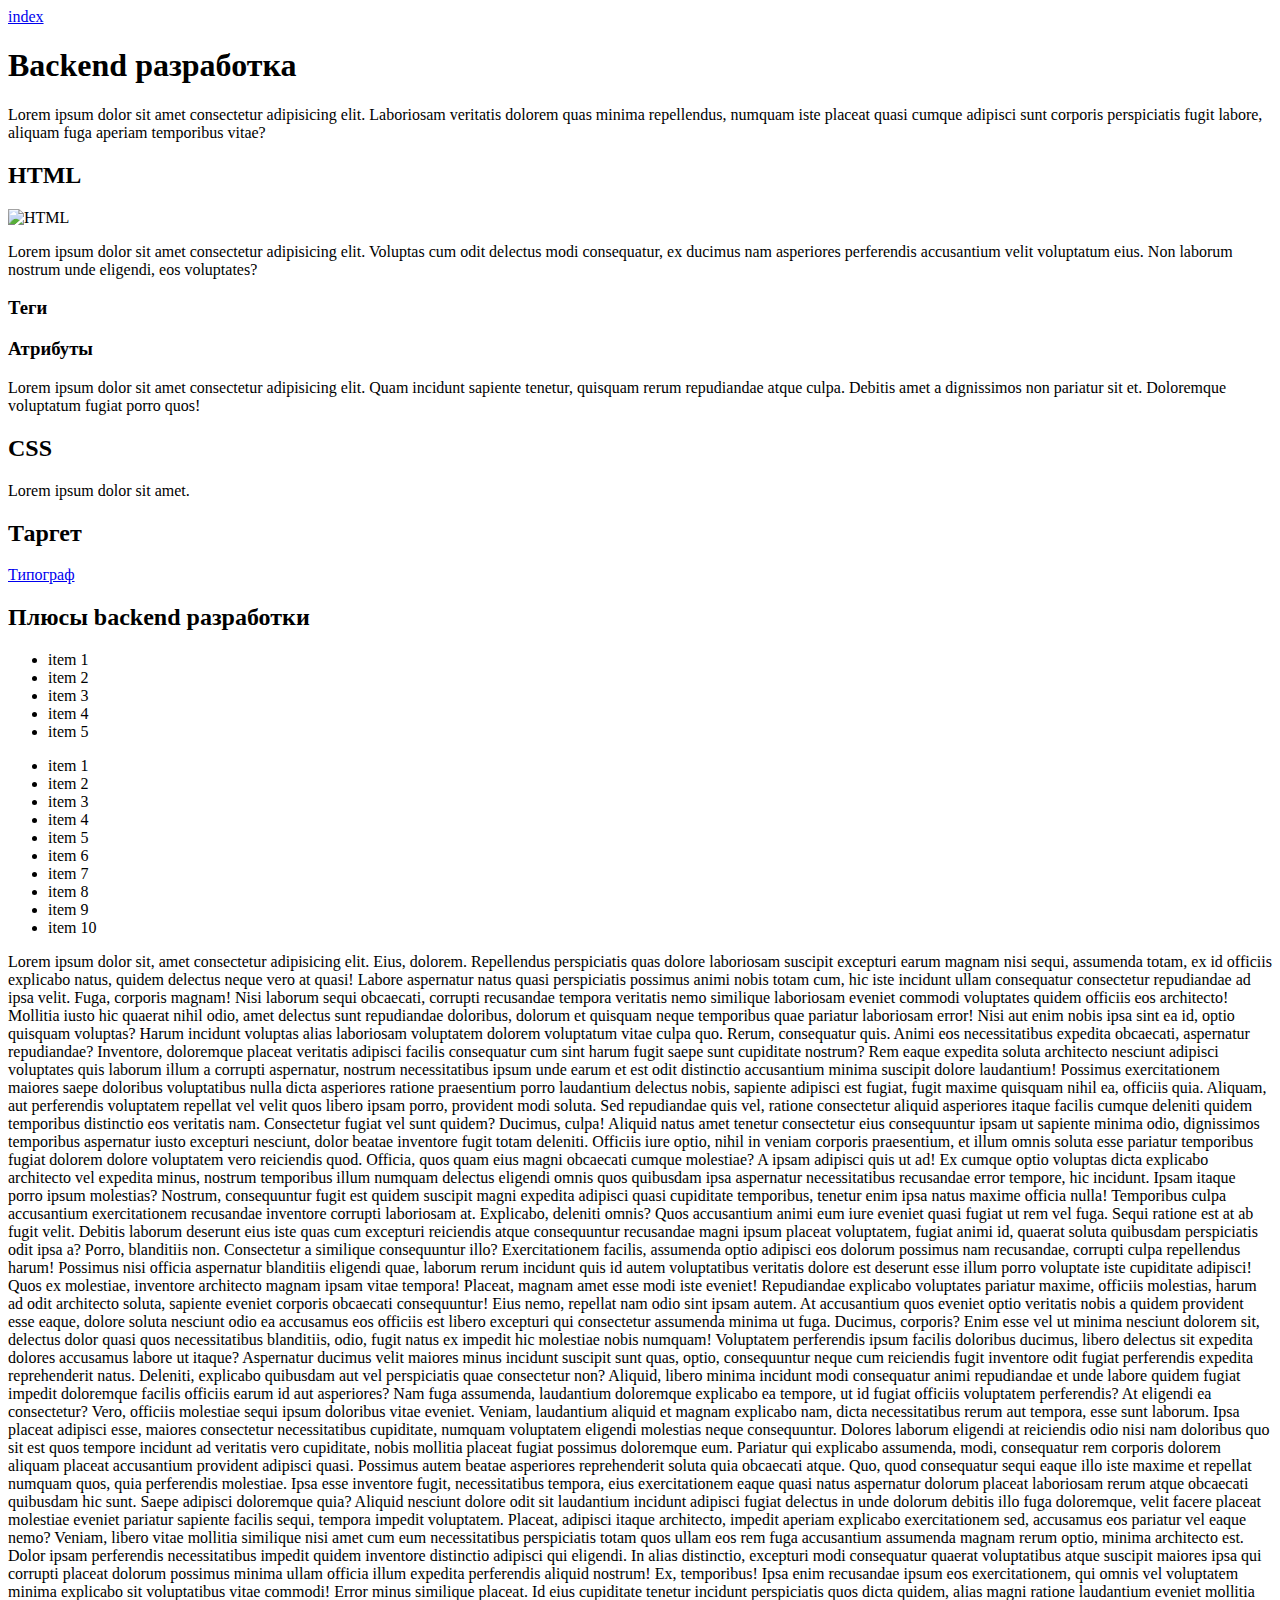
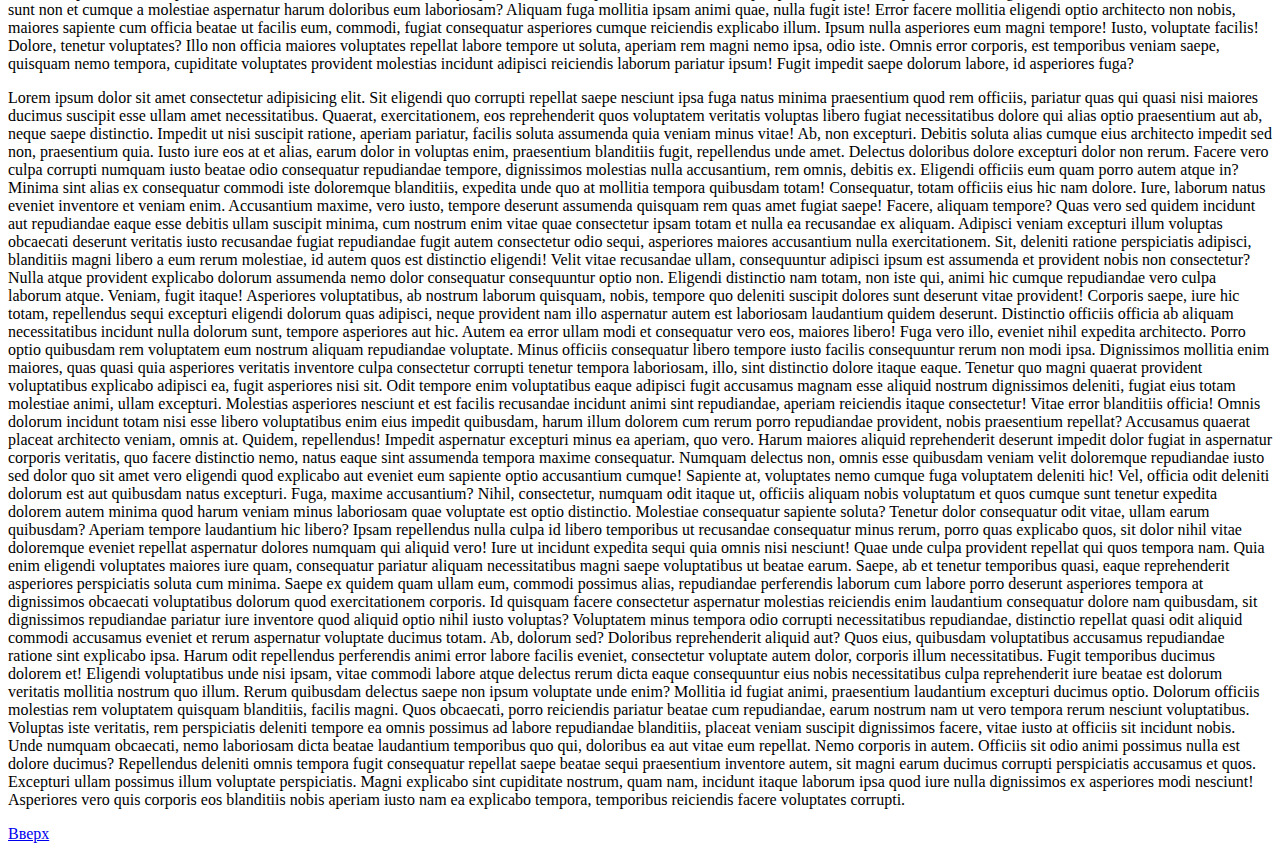
==== site/backend.html @ 07d50b17 "Images Link Commit" ====
<!DOCTYPE html>
<html lang="ru">

<head>
    <meta charset="UTF-8">
    <meta http-equiv="X-UA-Compatible" content="IE=edge">
    <meta name="viewport" content="width=device-width, initial-scale=1.0">
    <title>Backend</title>
</head>

<body>
    <a href="index.html">index</a>
    <h1 id="top"> Backend разработка</h1>
    <p>Lorem ipsum dolor sit amet consectetur adipisicing elit. Laboriosam veritatis dolorem quas minima repellendus,
        numquam iste placeat quasi cumque adipisci sunt corporis perspiciatis fugit labore, aliquam fuga aperiam
        temporibus vitae?</p>
    <h2>HTML</h2>
    <img src="https://www.youtube.com/watch?v=Q3yDgke4Z54&t=124s" alt="HTML">
    <p>Lorem ipsum dolor sit amet consectetur adipisicing elit. Voluptas cum odit delectus modi consequatur, ex ducimus
        nam asperiores perferendis accusantium velit voluptatum eius. Non laborum nostrum unde eligendi, eos voluptates?
    </p>
    <h3>Теги</h3>
    <h3>Атрибуты</h3>
    <p>Lorem ipsum dolor sit amet consectetur adipisicing elit. Quam incidunt sapiente tenetur, quisquam rerum
        repudiandae atque culpa. Debitis amet a dignissimos non pariatur sit et. Doloremque voluptatum fugiat porro
        quos!</p>
    <h2>CSS</h2>
    <p>Lorem ipsum dolor sit amet.</p>
    <h2>Таргет</h2>
    <a target="_blank" href="https://www.artlebedev.ru/">Типограф</a>
    <h2>Плюсы backend разработки</h2>


    <ul>

        <li>item 1</li>
        <li>item 2</li>
        <li>item 3</li>
        <li>item 4</li>
        <li>item 5</li>

    </ul>

    <ul>
        <li>item 1</li>
        <li>item 2</li>
        <li>item 3</li>
        <li>item 4</li>
        <li>item 5</li>
        <li>item 6</li>
        <li>item 7</li>
        <li>item 8</li>
        <li>item 9</li>
        <li>item 10</li>
    </ul>


    <p>Lorem ipsum dolor sit, amet consectetur adipisicing elit. Eius, dolorem. Repellendus perspiciatis quas dolore
        laboriosam suscipit excepturi earum magnam nisi sequi, assumenda totam, ex id officiis explicabo natus, quidem
        delectus neque vero at quasi! Labore aspernatur natus quasi perspiciatis possimus animi nobis totam cum, hic
        iste incidunt ullam consequatur consectetur repudiandae ad ipsa velit. Fuga, corporis magnam! Nisi laborum sequi
        obcaecati, corrupti recusandae tempora veritatis nemo similique laboriosam eveniet commodi voluptates quidem
        officiis eos architecto! Mollitia iusto hic quaerat nihil odio, amet delectus sunt repudiandae doloribus,
        dolorum et quisquam neque temporibus quae pariatur laboriosam error! Nisi aut enim nobis ipsa sint ea id, optio
        quisquam voluptas? Harum incidunt voluptas alias laboriosam voluptatem dolorem voluptatum vitae culpa quo.
        Rerum, consequatur quis. Animi eos necessitatibus expedita obcaecati, aspernatur repudiandae? Inventore,
        doloremque placeat veritatis adipisci facilis consequatur cum sint harum fugit saepe sunt cupiditate nostrum?
        Rem eaque expedita soluta architecto nesciunt adipisci voluptates quis laborum illum a corrupti aspernatur,
        nostrum necessitatibus ipsum unde earum et est odit distinctio accusantium minima suscipit dolore laudantium!
        Possimus exercitationem maiores saepe doloribus voluptatibus nulla dicta asperiores ratione praesentium porro
        laudantium delectus nobis, sapiente adipisci est fugiat, fugit maxime quisquam nihil ea, officiis quia. Aliquam,
        aut perferendis voluptatem repellat vel velit quos libero ipsam porro, provident modi soluta. Sed repudiandae
        quis vel, ratione consectetur aliquid asperiores itaque facilis cumque deleniti quidem temporibus distinctio eos
        veritatis nam. Consectetur fugiat vel sunt quidem? Ducimus, culpa! Aliquid natus amet tenetur consectetur eius
        consequuntur ipsam ut sapiente minima odio, dignissimos temporibus aspernatur iusto excepturi nesciunt, dolor
        beatae inventore fugit totam deleniti. Officiis iure optio, nihil in veniam corporis praesentium, et illum omnis
        soluta esse pariatur temporibus fugiat dolorem dolore voluptatem vero reiciendis quod. Officia, quos quam eius
        magni obcaecati cumque molestiae? A ipsam adipisci quis ut ad! Ex cumque optio voluptas dicta explicabo
        architecto vel expedita minus, nostrum temporibus illum numquam delectus eligendi omnis quos quibusdam ipsa
        aspernatur necessitatibus recusandae error tempore, hic incidunt. Ipsam itaque porro ipsum molestias? Nostrum,
        consequuntur fugit est quidem suscipit magni expedita adipisci quasi cupiditate temporibus, tenetur enim ipsa
        natus maxime officia nulla! Temporibus culpa accusantium exercitationem recusandae inventore corrupti laboriosam
        at. Explicabo, deleniti omnis? Quos accusantium animi eum iure eveniet quasi fugiat ut rem vel fuga. Sequi
        ratione est at ab fugit velit. Debitis laborum deserunt eius iste quas cum excepturi reiciendis atque
        consequuntur recusandae magni ipsum placeat voluptatem, fugiat animi id, quaerat soluta quibusdam perspiciatis
        odit ipsa a? Porro, blanditiis non. Consectetur a similique consequuntur illo? Exercitationem facilis, assumenda
        optio adipisci eos dolorum possimus nam recusandae, corrupti culpa repellendus harum! Possimus nisi officia
        aspernatur blanditiis eligendi quae, laborum rerum incidunt quis id autem voluptatibus veritatis dolore est
        deserunt esse illum porro voluptate iste cupiditate adipisci! Quos ex molestiae, inventore architecto magnam
        ipsam vitae tempora! Placeat, magnam amet esse modi iste eveniet! Repudiandae explicabo voluptates pariatur
        maxime, officiis molestias, harum ad odit architecto soluta, sapiente eveniet corporis obcaecati consequuntur!
        Eius nemo, repellat nam odio sint ipsam autem. At accusantium quos eveniet optio veritatis nobis a quidem
        provident esse eaque, dolore soluta nesciunt odio ea accusamus eos officiis est libero excepturi qui consectetur
        assumenda minima ut fuga. Ducimus, corporis? Enim esse vel ut minima nesciunt dolorem sit, delectus dolor quasi
        quos necessitatibus blanditiis, odio, fugit natus ex impedit hic molestiae nobis numquam! Voluptatem perferendis
        ipsum facilis doloribus ducimus, libero delectus sit expedita dolores accusamus labore ut itaque? Aspernatur
        ducimus velit maiores minus incidunt suscipit sunt quas, optio, consequuntur neque cum reiciendis fugit
        inventore odit fugiat perferendis expedita reprehenderit natus. Deleniti, explicabo quibusdam aut vel
        perspiciatis quae consectetur non? Aliquid, libero minima incidunt modi consequatur animi repudiandae et unde
        labore quidem fugiat impedit doloremque facilis officiis earum id aut asperiores? Nam fuga assumenda, laudantium
        doloremque explicabo ea tempore, ut id fugiat officiis voluptatem perferendis? At eligendi ea consectetur? Vero,
        officiis molestiae sequi ipsum doloribus vitae eveniet. Veniam, laudantium aliquid et magnam explicabo nam,
        dicta necessitatibus rerum aut tempora, esse sunt laborum. Ipsa placeat adipisci esse, maiores consectetur
        necessitatibus cupiditate, numquam voluptatem eligendi molestias neque consequuntur. Dolores laborum eligendi at
        reiciendis odio nisi nam doloribus quo sit est quos tempore incidunt ad veritatis vero cupiditate, nobis
        mollitia placeat fugiat possimus doloremque eum. Pariatur qui explicabo assumenda, modi, consequatur rem
        corporis dolorem aliquam placeat accusantium provident adipisci quasi. Possimus autem beatae asperiores
        reprehenderit soluta quia obcaecati atque. Quo, quod consequatur sequi eaque illo iste maxime et repellat
        numquam quos, quia perferendis molestiae. Ipsa esse inventore fugit, necessitatibus tempora, eius exercitationem
        eaque quasi natus aspernatur dolorum placeat laboriosam rerum atque obcaecati quibusdam hic sunt. Saepe adipisci
        doloremque quia? Aliquid nesciunt dolore odit sit laudantium incidunt adipisci fugiat delectus in unde dolorum
        debitis illo fuga doloremque, velit facere placeat molestiae eveniet pariatur sapiente facilis sequi, tempora
        impedit voluptatem. Placeat, adipisci itaque architecto, impedit aperiam explicabo exercitationem sed, accusamus
        eos pariatur vel eaque nemo? Veniam, libero vitae mollitia similique nisi amet cum eum necessitatibus
        perspiciatis totam quos ullam eos rem fuga accusantium assumenda magnam rerum optio, minima architecto est.
        Dolor ipsam perferendis necessitatibus impedit quidem inventore distinctio adipisci qui eligendi. In alias
        distinctio, excepturi modi consequatur quaerat voluptatibus atque suscipit maiores ipsa qui corrupti placeat
        dolorum possimus minima ullam officia illum expedita perferendis aliquid nostrum! Ex, temporibus! Ipsa enim
        recusandae ipsum eos exercitationem, qui omnis vel voluptatem minima explicabo sit voluptatibus vitae commodi!
        Error minus similique placeat. Id eius cupiditate tenetur incidunt perspiciatis quos dicta quidem, alias magni
        ratione laudantium eveniet mollitia sunt non et cumque a molestiae aspernatur harum doloribus eum laboriosam?
        Aliquam fuga mollitia ipsam animi quae, nulla fugit iste! Error facere mollitia eligendi optio architecto non
        nobis, maiores sapiente cum officia beatae ut facilis eum, commodi, fugiat consequatur asperiores cumque
        reiciendis explicabo illum. Ipsum nulla asperiores eum magni tempore! Iusto, voluptate facilis! Dolore, tenetur
        voluptates? Illo non officia maiores voluptates repellat labore tempore ut soluta, aperiam rem magni nemo ipsa,
        odio iste. Omnis error corporis, est temporibus veniam saepe, quisquam nemo tempora, cupiditate voluptates
        provident molestias incidunt adipisci reiciendis laborum pariatur ipsum! Fugit impedit saepe dolorum labore, id
        asperiores fuga?</p>

    <p>Lorem ipsum dolor sit amet consectetur adipisicing elit. Sit eligendi quo corrupti repellat saepe nesciunt ipsa
        fuga natus minima praesentium quod rem officiis, pariatur quas qui quasi nisi maiores ducimus suscipit esse
        ullam amet necessitatibus. Quaerat, exercitationem, eos reprehenderit quos voluptatem veritatis voluptas libero
        fugiat necessitatibus dolore qui alias optio praesentium aut ab, neque saepe distinctio. Impedit ut nisi
        suscipit ratione, aperiam pariatur, facilis soluta assumenda quia veniam minus vitae! Ab, non excepturi. Debitis
        soluta alias cumque eius architecto impedit sed non, praesentium quia. Iusto iure eos at et alias, earum dolor
        in voluptas enim, praesentium blanditiis fugit, repellendus unde amet. Delectus doloribus dolore excepturi dolor
        non rerum. Facere vero culpa corrupti numquam iusto beatae odio consequatur repudiandae tempore, dignissimos
        molestias nulla accusantium, rem omnis, debitis ex. Eligendi officiis eum quam porro autem atque in? Minima sint
        alias ex consequatur commodi iste doloremque blanditiis, expedita unde quo at mollitia tempora quibusdam totam!
        Consequatur, totam officiis eius hic nam dolore. Iure, laborum natus eveniet inventore et veniam enim.
        Accusantium maxime, vero iusto, tempore deserunt assumenda quisquam rem quas amet fugiat saepe! Facere, aliquam
        tempore? Quas vero sed quidem incidunt aut repudiandae eaque esse debitis ullam suscipit minima, cum nostrum
        enim vitae quae consectetur ipsam totam et nulla ea recusandae ex aliquam. Adipisci veniam excepturi illum
        voluptas obcaecati deserunt veritatis iusto recusandae fugiat repudiandae fugit autem consectetur odio sequi,
        asperiores maiores accusantium nulla exercitationem. Sit, deleniti ratione perspiciatis adipisci, blanditiis
        magni libero a eum rerum molestiae, id autem quos est distinctio eligendi! Velit vitae recusandae ullam,
        consequuntur adipisci ipsum est assumenda et provident nobis non consectetur? Nulla atque provident explicabo
        dolorum assumenda nemo dolor consequatur consequuntur optio non. Eligendi distinctio nam totam, non iste qui,
        animi hic cumque repudiandae vero culpa laborum atque. Veniam, fugit itaque! Asperiores voluptatibus, ab nostrum
        laborum quisquam, nobis, tempore quo deleniti suscipit dolores sunt deserunt vitae provident! Corporis saepe,
        iure hic totam, repellendus sequi excepturi eligendi dolorum quas adipisci, neque provident nam illo aspernatur
        autem est laboriosam laudantium quidem deserunt. Distinctio officiis officia ab aliquam necessitatibus incidunt
        nulla dolorum sunt, tempore asperiores aut hic. Autem ea error ullam modi et consequatur vero eos, maiores
        libero! Fuga vero illo, eveniet nihil expedita architecto. Porro optio quibusdam rem voluptatem eum nostrum
        aliquam repudiandae voluptate. Minus officiis consequatur libero tempore iusto facilis consequuntur rerum non
        modi ipsa. Dignissimos mollitia enim maiores, quas quasi quia asperiores veritatis inventore culpa consectetur
        corrupti tenetur tempora laboriosam, illo, sint distinctio dolore itaque eaque. Tenetur quo magni quaerat
        provident voluptatibus explicabo adipisci ea, fugit asperiores nisi sit. Odit tempore enim voluptatibus eaque
        adipisci fugit accusamus magnam esse aliquid nostrum dignissimos deleniti, fugiat eius totam molestiae animi,
        ullam excepturi. Molestias asperiores nesciunt et est facilis recusandae incidunt animi sint repudiandae,
        aperiam reiciendis itaque consectetur! Vitae error blanditiis officia! Omnis dolorum incidunt totam nisi esse
        libero voluptatibus enim eius impedit quibusdam, harum illum dolorem cum rerum porro repudiandae provident,
        nobis praesentium repellat? Accusamus quaerat placeat architecto veniam, omnis at. Quidem, repellendus! Impedit
        aspernatur excepturi minus ea aperiam, quo vero. Harum maiores aliquid reprehenderit deserunt impedit dolor
        fugiat in aspernatur corporis veritatis, quo facere distinctio nemo, natus eaque sint assumenda tempora maxime
        consequatur. Numquam delectus non, omnis esse quibusdam veniam velit doloremque repudiandae iusto sed dolor quo
        sit amet vero eligendi quod explicabo aut eveniet eum sapiente optio accusantium cumque! Sapiente at, voluptates
        nemo cumque fuga voluptatem deleniti hic! Vel, officia odit deleniti dolorum est aut quibusdam natus excepturi.
        Fuga, maxime accusantium? Nihil, consectetur, numquam odit itaque ut, officiis aliquam nobis voluptatum et quos
        cumque sunt tenetur expedita dolorem autem minima quod harum veniam minus laboriosam quae voluptate est optio
        distinctio. Molestiae consequatur sapiente soluta? Tenetur dolor consequatur odit vitae, ullam earum quibusdam?
        Aperiam tempore laudantium hic libero? Ipsam repellendus nulla culpa id libero temporibus ut recusandae
        consequatur minus rerum, porro quas explicabo quos, sit dolor nihil vitae doloremque eveniet repellat aspernatur
        dolores numquam qui aliquid vero! Iure ut incidunt expedita sequi quia omnis nisi nesciunt! Quae unde culpa
        provident repellat qui quos tempora nam. Quia enim eligendi voluptates maiores iure quam, consequatur pariatur
        aliquam necessitatibus magni saepe voluptatibus ut beatae earum. Saepe, ab et tenetur temporibus quasi, eaque
        reprehenderit asperiores perspiciatis soluta cum minima. Saepe ex quidem quam ullam eum, commodi possimus alias,
        repudiandae perferendis laborum cum labore porro deserunt asperiores tempora at dignissimos obcaecati
        voluptatibus dolorum quod exercitationem corporis. Id quisquam facere consectetur aspernatur molestias
        reiciendis enim laudantium consequatur dolore nam quibusdam, sit dignissimos repudiandae pariatur iure inventore
        quod aliquid optio nihil iusto voluptas? Voluptatem minus tempora odio corrupti necessitatibus repudiandae,
        distinctio repellat quasi odit aliquid commodi accusamus eveniet et rerum aspernatur voluptate ducimus totam.
        Ab, dolorum sed? Doloribus reprehenderit aliquid aut? Quos eius, quibusdam voluptatibus accusamus repudiandae
        ratione sint explicabo ipsa. Harum odit repellendus perferendis animi error labore facilis eveniet, consectetur
        voluptate autem dolor, corporis illum necessitatibus. Fugit temporibus ducimus dolorem et! Eligendi voluptatibus
        unde nisi ipsam, vitae commodi labore atque delectus rerum dicta eaque consequuntur eius nobis necessitatibus
        culpa reprehenderit iure beatae est dolorum veritatis mollitia nostrum quo illum. Rerum quibusdam delectus saepe
        non ipsum voluptate unde enim? Mollitia id fugiat animi, praesentium laudantium excepturi ducimus optio. Dolorum
        officiis molestias rem voluptatem quisquam blanditiis, facilis magni. Quos obcaecati, porro reiciendis pariatur
        beatae cum repudiandae, earum nostrum nam ut vero tempora rerum nesciunt voluptatibus. Voluptas iste veritatis,
        rem perspiciatis deleniti tempore ea omnis possimus ad labore repudiandae blanditiis, placeat veniam suscipit
        dignissimos facere, vitae iusto at officiis sit incidunt nobis. Unde numquam obcaecati, nemo laboriosam dicta
        beatae laudantium temporibus quo qui, doloribus ea aut vitae eum repellat. Nemo corporis in autem. Officiis sit
        odio animi possimus nulla est dolore ducimus? Repellendus deleniti omnis tempora fugit consequatur repellat
        saepe beatae sequi praesentium inventore autem, sit magni earum ducimus corrupti perspiciatis accusamus et quos.
        Excepturi ullam possimus illum voluptate perspiciatis. Magni explicabo sint cupiditate nostrum, quam nam,
        incidunt itaque laborum ipsa quod iure nulla dignissimos ex asperiores modi nesciunt! Asperiores vero quis
        corporis eos blanditiis nobis aperiam iusto nam ea explicabo tempora, temporibus reiciendis facere voluptates
        corrupti.</p>

    <a href="#top">Вверх</a>





</body>

</html>
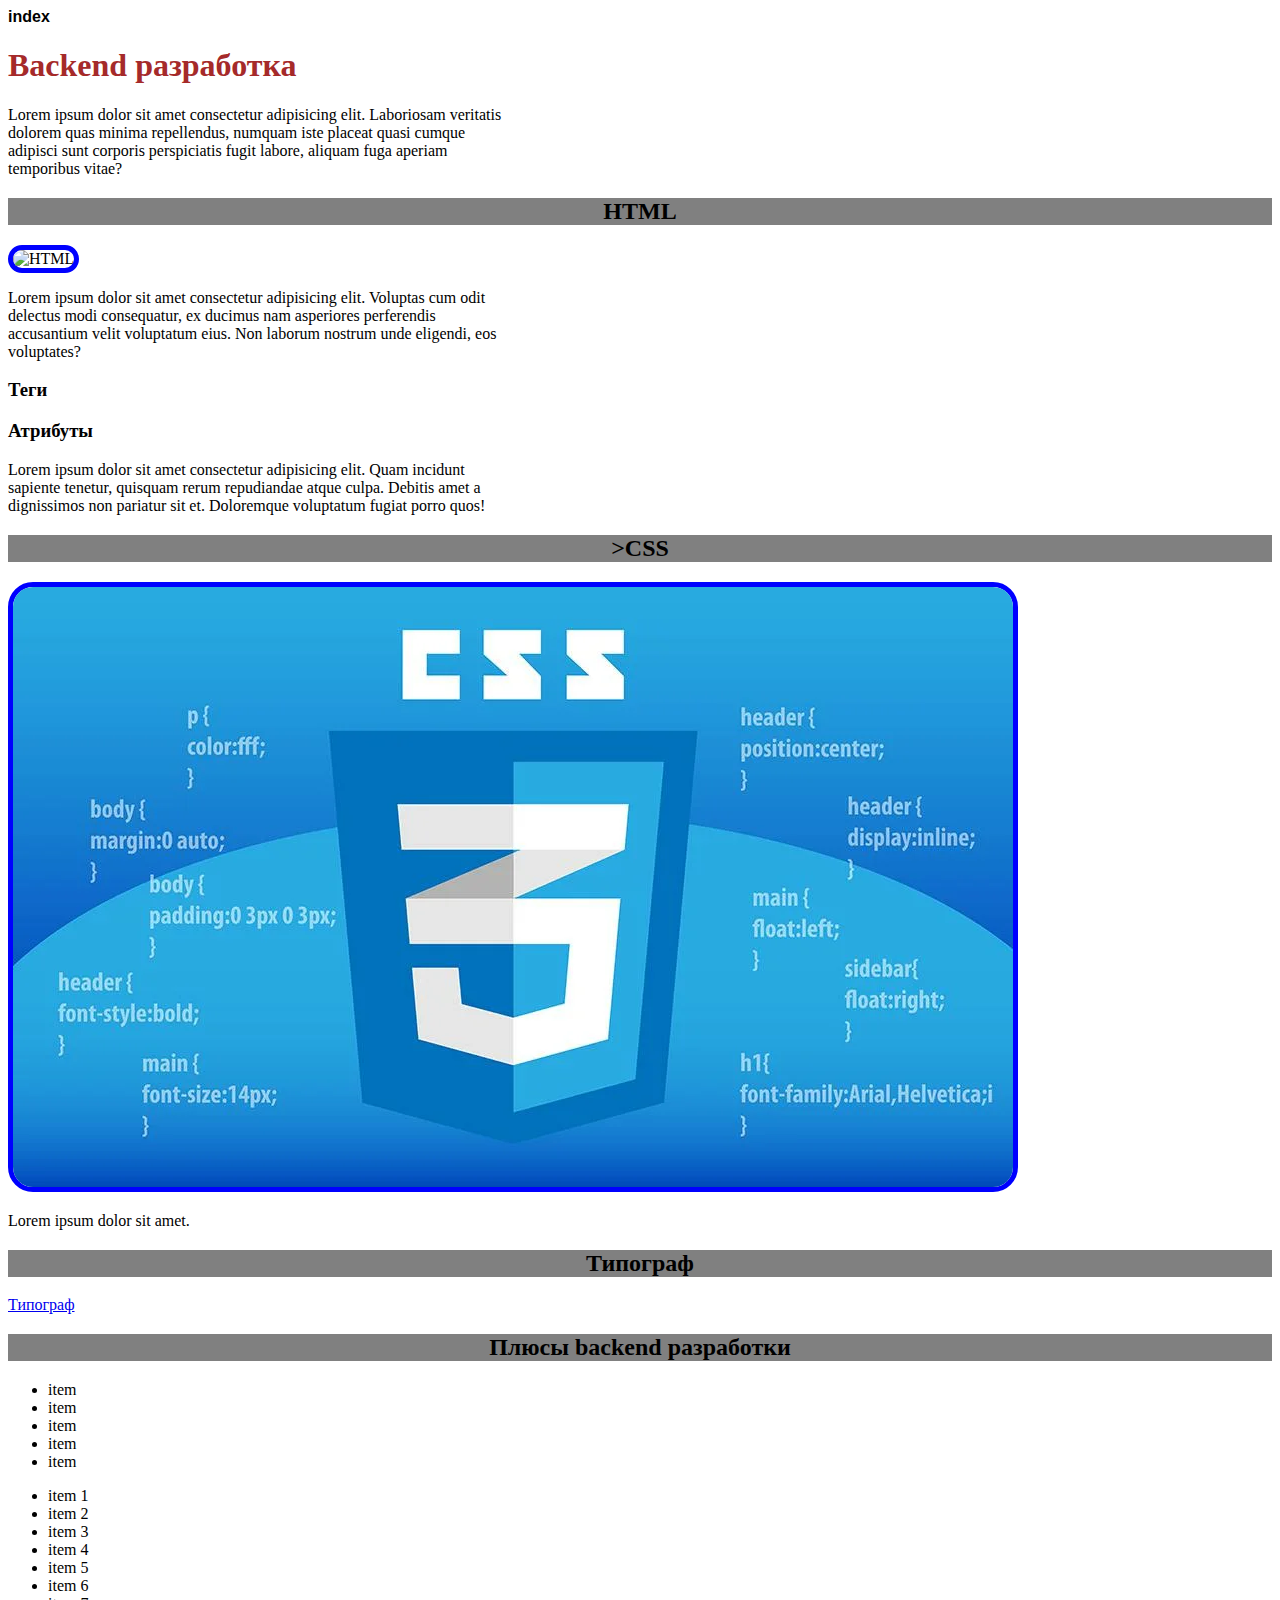
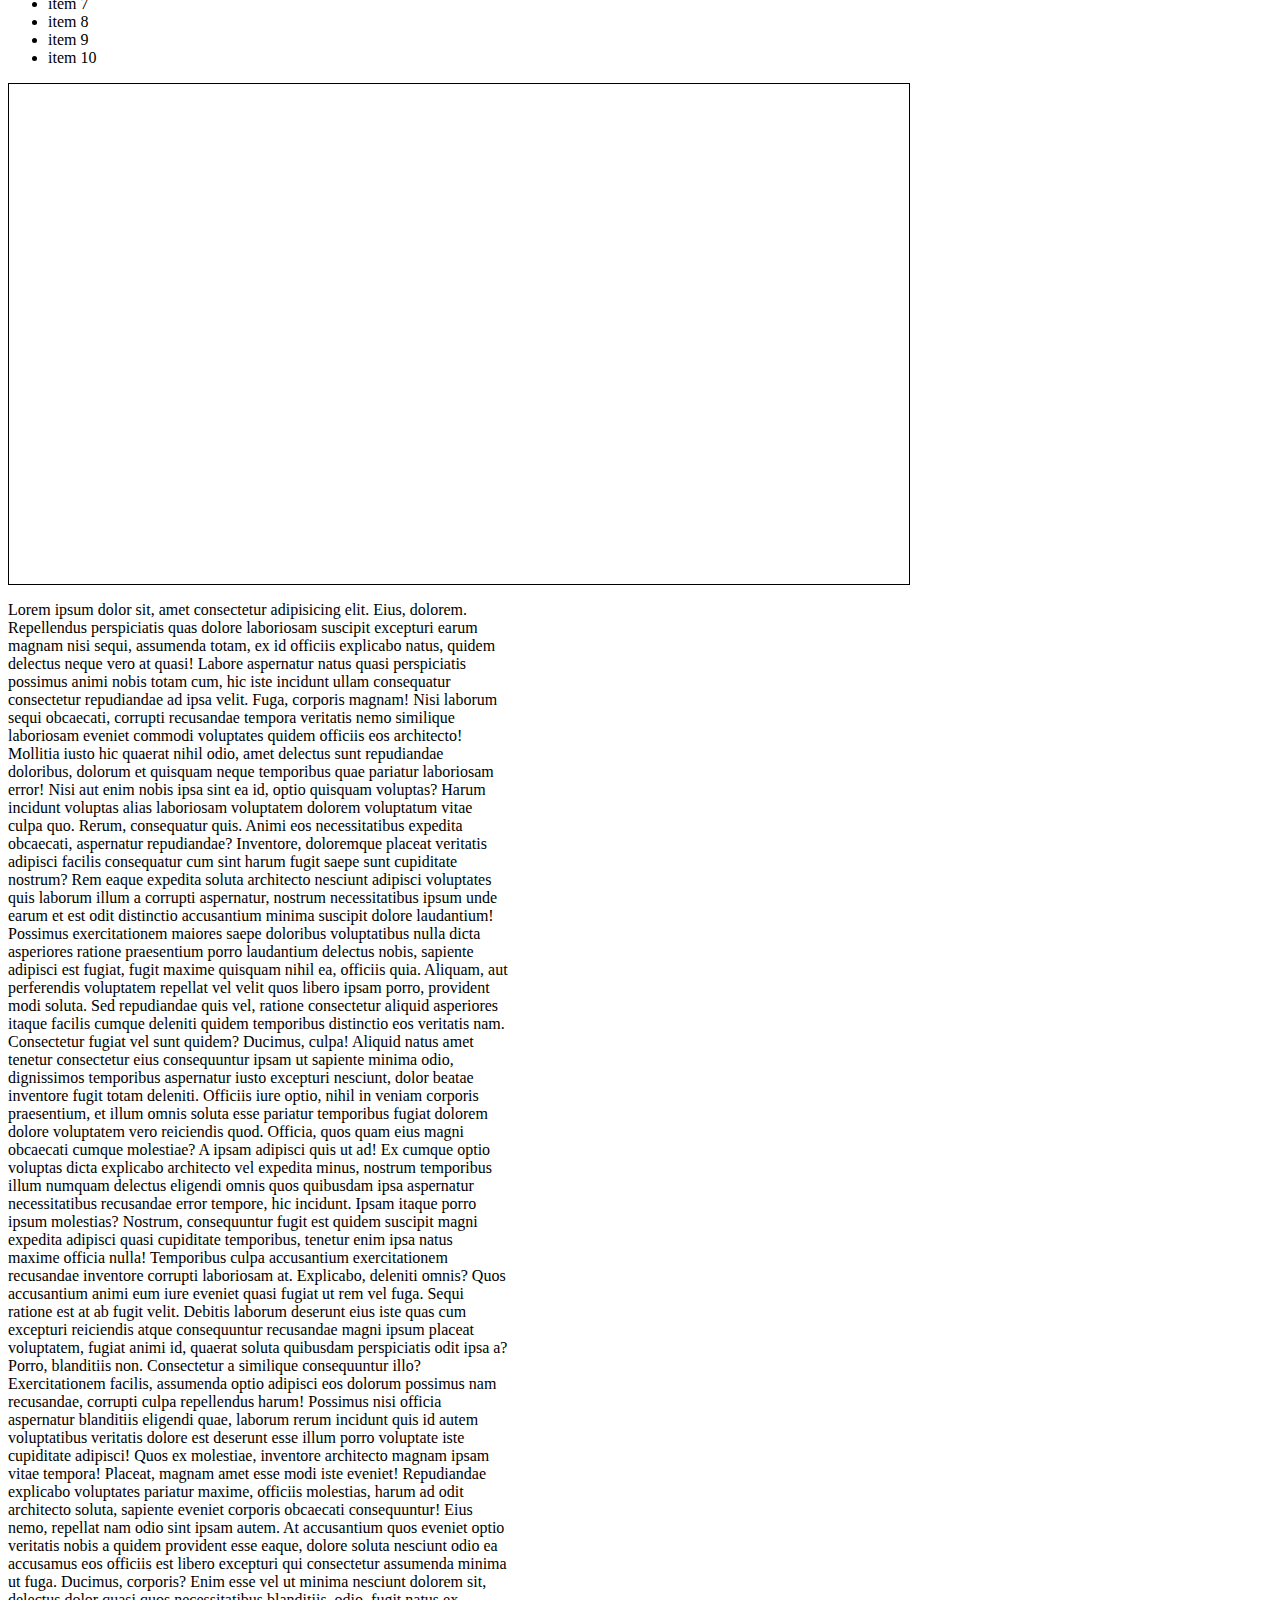
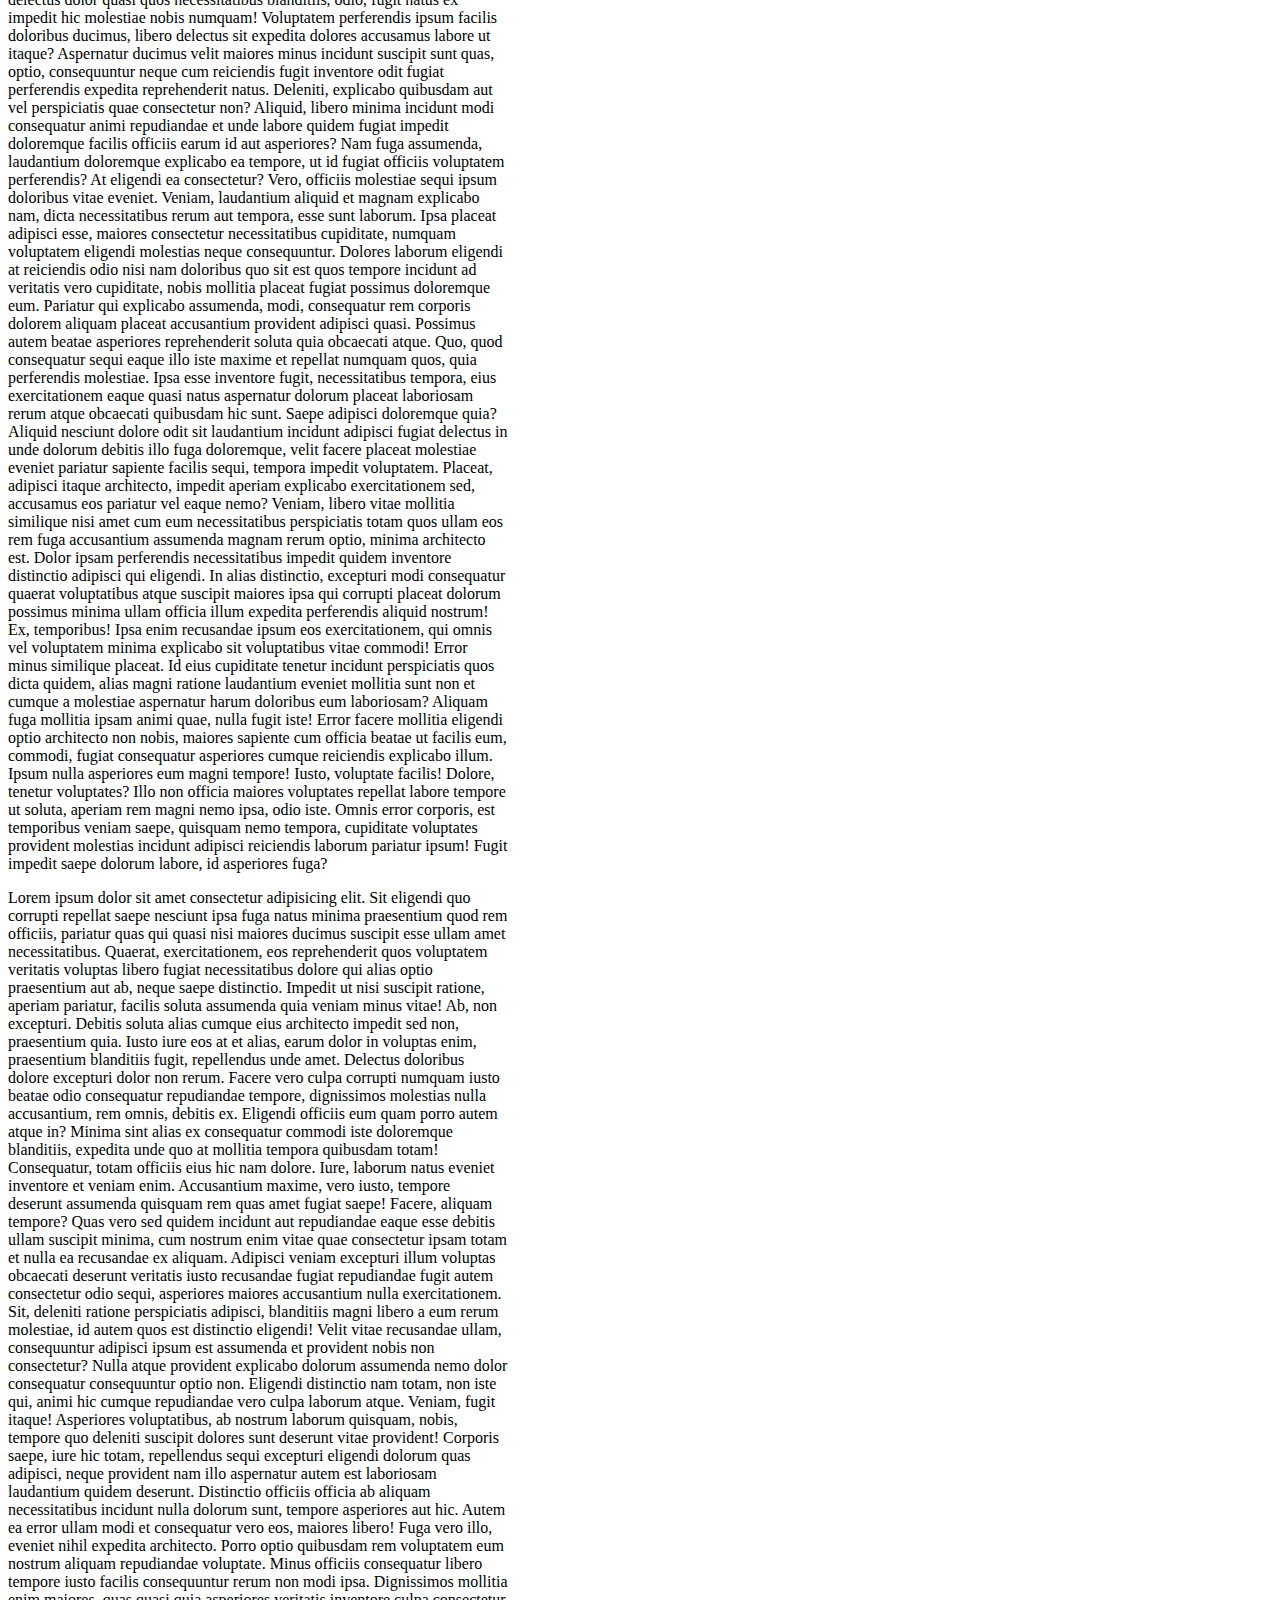
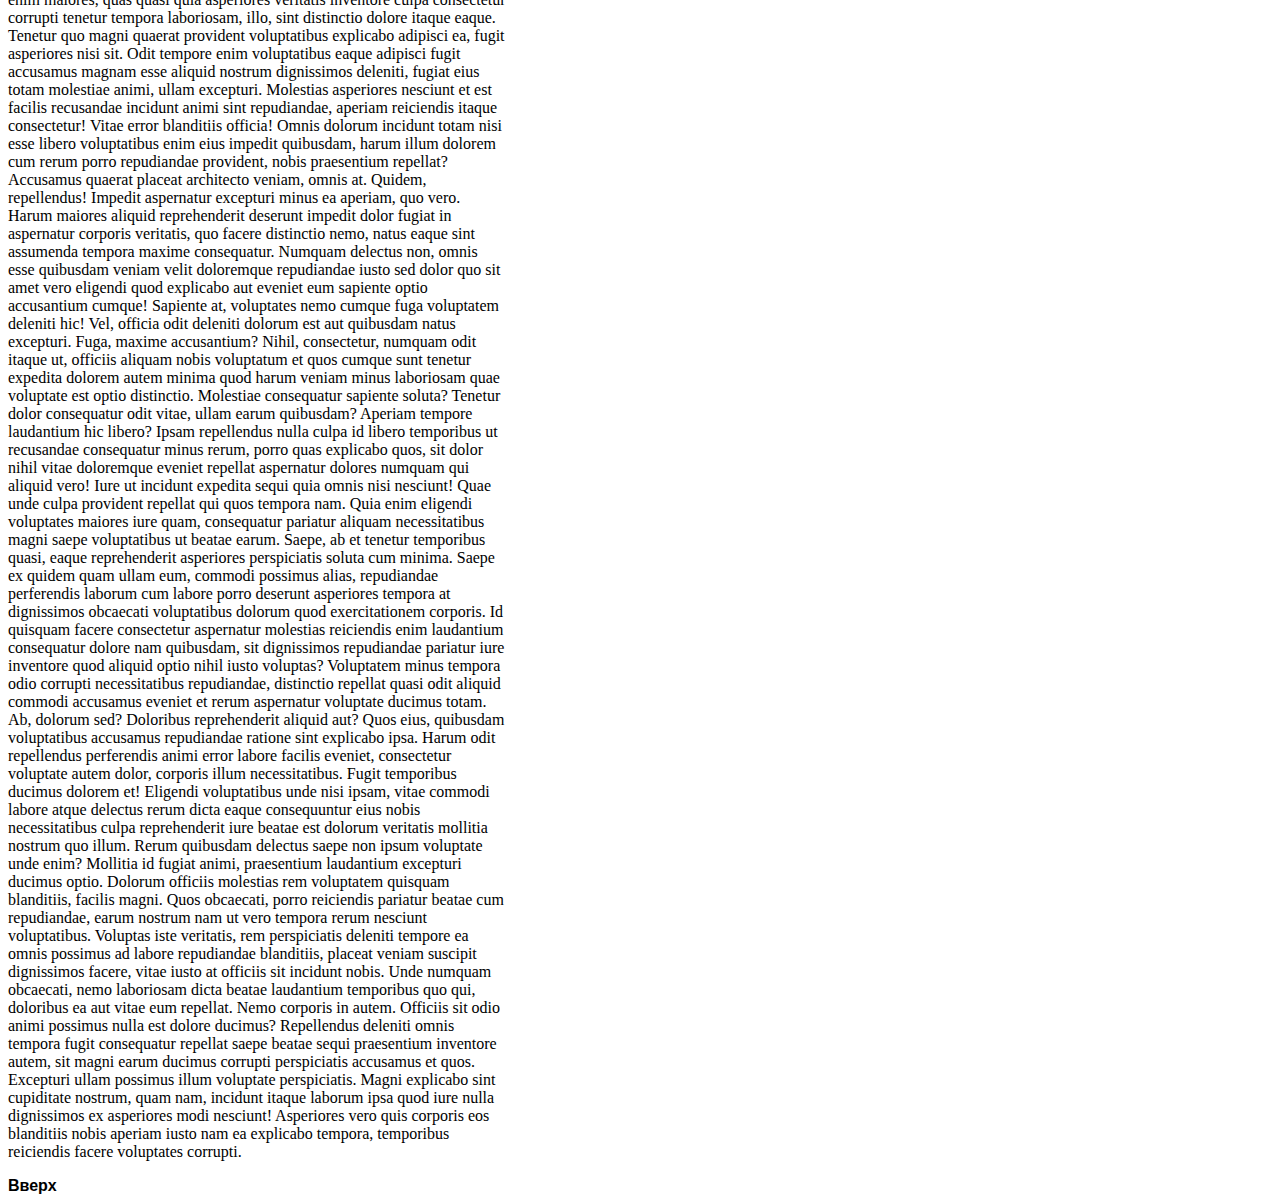
==== commit cf95f439: "Lesson 4 (CSS) Commit" ====
--- a/site/backend.html
+++ b/site/backend.html
@@ -6,40 +6,48 @@
     <meta http-equiv="X-UA-Compatible" content="IE=edge">
     <meta name="viewport" content="width=device-width, initial-scale=1.0">
     <title>Backend</title>
+    <link rel="stylesheet" href="style.css">
 </head>
 
 <body>
-    <a href="index.html">index</a>
-    <h1 id="top"> Backend разработка</h1>
-    <p>Lorem ipsum dolor sit amet consectetur adipisicing elit. Laboriosam veritatis dolorem quas minima repellendus,
+    <a class="menu-link" href="index.html">index</a>
+    <h1 id="top" class="title"> Backend разработка</h1>
+    <p class="text">Lorem ipsum dolor sit amet consectetur adipisicing elit. Laboriosam veritatis dolorem quas minima
+        repellendus,
         numquam iste placeat quasi cumque adipisci sunt corporis perspiciatis fugit labore, aliquam fuga aperiam
         temporibus vitae?</p>
-    <h2>HTML</h2>
-    <img src="https://www.youtube.com/watch?v=Q3yDgke4Z54&t=124s" alt="HTML">
-    <p>Lorem ipsum dolor sit amet consectetur adipisicing elit. Voluptas cum odit delectus modi consequatur, ex ducimus
+    <h2 class="heading">HTML</h2>
+    <img class="photo"
+        src="https://w7.pngwing.com/pngs/319/972/png-transparent-pdf-computer-icons-html-miscellaneous-blue-angle.png"
+        alt="HTML">
+    <p class="text">Lorem ipsum dolor sit amet consectetur adipisicing elit. Voluptas cum odit delectus modi
+        consequatur, ex ducimus
         nam asperiores perferendis accusantium velit voluptatum eius. Non laborum nostrum unde eligendi, eos voluptates?
     </p>
     <h3>Теги</h3>
     <h3>Атрибуты</h3>
-    <p>Lorem ipsum dolor sit amet consectetur adipisicing elit. Quam incidunt sapiente tenetur, quisquam rerum
+    <p class="text">Lorem ipsum dolor sit amet consectetur adipisicing elit. Quam incidunt sapiente tenetur, quisquam
+        rerum
         repudiandae atque culpa. Debitis amet a dignissimos non pariatur sit et. Doloremque voluptatum fugiat porro
         quos!</p>
-    <h2>CSS</h2>
-    <p>Lorem ipsum dolor sit amet.</p>
-    <h2>Таргет</h2>
+    <h2 class="heading"> >CSS</h2>
+    <img class="photo" src="img/css_scale_1200.webp" alt="CSS">
+    <p class="text">Lorem ipsum dolor sit amet.</p>
+    <h2 class="heading">Типограф</h2>
     <a target="_blank" href="https://www.artlebedev.ru/">Типограф</a>
-    <h2>Плюсы backend разработки</h2>
+    <h2 class="heading"> Плюсы backend разработки</h2>
+
+
 
 
     <ul>
-
-        <li>item 1</li>
-        <li>item 2</li>
-        <li>item 3</li>
-        <li>item 4</li>
-        <li>item 5</li>
-
+        <li>item</li>
+        <li>item</li>
+        <li>item</li>
+        <li>item</li>
+        <li>item</li>
     </ul>
+
 
     <ul>
         <li>item 1</li>
@@ -53,152 +61,241 @@
         <li>item 9</li>
         <li>item 10</li>
     </ul>
-
-
-    <p>Lorem ipsum dolor sit, amet consectetur adipisicing elit. Eius, dolorem. Repellendus perspiciatis quas dolore
-        laboriosam suscipit excepturi earum magnam nisi sequi, assumenda totam, ex id officiis explicabo natus, quidem
+    <div class="block">
+
+    </div>
+
+    <p class="text">Lorem ipsum dolor sit, amet consectetur adipisicing elit. Eius, dolorem. Repellendus perspiciatis
+        quas dolore
+        laboriosam suscipit excepturi earum magnam nisi sequi, assumenda totam, ex id officiis explicabo natus,
+        quidem
         delectus neque vero at quasi! Labore aspernatur natus quasi perspiciatis possimus animi nobis totam cum, hic
-        iste incidunt ullam consequatur consectetur repudiandae ad ipsa velit. Fuga, corporis magnam! Nisi laborum sequi
+        iste incidunt ullam consequatur consectetur repudiandae ad ipsa velit. Fuga, corporis magnam! Nisi laborum
+        sequi
         obcaecati, corrupti recusandae tempora veritatis nemo similique laboriosam eveniet commodi voluptates quidem
         officiis eos architecto! Mollitia iusto hic quaerat nihil odio, amet delectus sunt repudiandae doloribus,
-        dolorum et quisquam neque temporibus quae pariatur laboriosam error! Nisi aut enim nobis ipsa sint ea id, optio
+        dolorum et quisquam neque temporibus quae pariatur laboriosam error! Nisi aut enim nobis ipsa sint ea id,
+        optio
         quisquam voluptas? Harum incidunt voluptas alias laboriosam voluptatem dolorem voluptatum vitae culpa quo.
         Rerum, consequatur quis. Animi eos necessitatibus expedita obcaecati, aspernatur repudiandae? Inventore,
-        doloremque placeat veritatis adipisci facilis consequatur cum sint harum fugit saepe sunt cupiditate nostrum?
+        doloremque placeat veritatis adipisci facilis consequatur cum sint harum fugit saepe sunt cupiditate
+        nostrum?
         Rem eaque expedita soluta architecto nesciunt adipisci voluptates quis laborum illum a corrupti aspernatur,
-        nostrum necessitatibus ipsum unde earum et est odit distinctio accusantium minima suscipit dolore laudantium!
-        Possimus exercitationem maiores saepe doloribus voluptatibus nulla dicta asperiores ratione praesentium porro
-        laudantium delectus nobis, sapiente adipisci est fugiat, fugit maxime quisquam nihil ea, officiis quia. Aliquam,
-        aut perferendis voluptatem repellat vel velit quos libero ipsam porro, provident modi soluta. Sed repudiandae
-        quis vel, ratione consectetur aliquid asperiores itaque facilis cumque deleniti quidem temporibus distinctio eos
-        veritatis nam. Consectetur fugiat vel sunt quidem? Ducimus, culpa! Aliquid natus amet tenetur consectetur eius
-        consequuntur ipsam ut sapiente minima odio, dignissimos temporibus aspernatur iusto excepturi nesciunt, dolor
-        beatae inventore fugit totam deleniti. Officiis iure optio, nihil in veniam corporis praesentium, et illum omnis
-        soluta esse pariatur temporibus fugiat dolorem dolore voluptatem vero reiciendis quod. Officia, quos quam eius
+        nostrum necessitatibus ipsum unde earum et est odit distinctio accusantium minima suscipit dolore
+        laudantium!
+        Possimus exercitationem maiores saepe doloribus voluptatibus nulla dicta asperiores ratione praesentium
+        porro
+        laudantium delectus nobis, sapiente adipisci est fugiat, fugit maxime quisquam nihil ea, officiis quia.
+        Aliquam,
+        aut perferendis voluptatem repellat vel velit quos libero ipsam porro, provident modi soluta. Sed
+        repudiandae
+        quis vel, ratione consectetur aliquid asperiores itaque facilis cumque deleniti quidem temporibus distinctio
+        eos
+        veritatis nam. Consectetur fugiat vel sunt quidem? Ducimus, culpa! Aliquid natus amet tenetur consectetur
+        eius
+        consequuntur ipsam ut sapiente minima odio, dignissimos temporibus aspernatur iusto excepturi nesciunt,
+        dolor
+        beatae inventore fugit totam deleniti. Officiis iure optio, nihil in veniam corporis praesentium, et illum
+        omnis
+        soluta esse pariatur temporibus fugiat dolorem dolore voluptatem vero reiciendis quod. Officia, quos quam
+        eius
         magni obcaecati cumque molestiae? A ipsam adipisci quis ut ad! Ex cumque optio voluptas dicta explicabo
         architecto vel expedita minus, nostrum temporibus illum numquam delectus eligendi omnis quos quibusdam ipsa
-        aspernatur necessitatibus recusandae error tempore, hic incidunt. Ipsam itaque porro ipsum molestias? Nostrum,
-        consequuntur fugit est quidem suscipit magni expedita adipisci quasi cupiditate temporibus, tenetur enim ipsa
-        natus maxime officia nulla! Temporibus culpa accusantium exercitationem recusandae inventore corrupti laboriosam
+        aspernatur necessitatibus recusandae error tempore, hic incidunt. Ipsam itaque porro ipsum molestias?
+        Nostrum,
+        consequuntur fugit est quidem suscipit magni expedita adipisci quasi cupiditate temporibus, tenetur enim
+        ipsa
+        natus maxime officia nulla! Temporibus culpa accusantium exercitationem recusandae inventore corrupti
+        laboriosam
         at. Explicabo, deleniti omnis? Quos accusantium animi eum iure eveniet quasi fugiat ut rem vel fuga. Sequi
         ratione est at ab fugit velit. Debitis laborum deserunt eius iste quas cum excepturi reiciendis atque
-        consequuntur recusandae magni ipsum placeat voluptatem, fugiat animi id, quaerat soluta quibusdam perspiciatis
-        odit ipsa a? Porro, blanditiis non. Consectetur a similique consequuntur illo? Exercitationem facilis, assumenda
+        consequuntur recusandae magni ipsum placeat voluptatem, fugiat animi id, quaerat soluta quibusdam
+        perspiciatis
+        odit ipsa a? Porro, blanditiis non. Consectetur a similique consequuntur illo? Exercitationem facilis,
+        assumenda
         optio adipisci eos dolorum possimus nam recusandae, corrupti culpa repellendus harum! Possimus nisi officia
         aspernatur blanditiis eligendi quae, laborum rerum incidunt quis id autem voluptatibus veritatis dolore est
         deserunt esse illum porro voluptate iste cupiditate adipisci! Quos ex molestiae, inventore architecto magnam
         ipsam vitae tempora! Placeat, magnam amet esse modi iste eveniet! Repudiandae explicabo voluptates pariatur
-        maxime, officiis molestias, harum ad odit architecto soluta, sapiente eveniet corporis obcaecati consequuntur!
+        maxime, officiis molestias, harum ad odit architecto soluta, sapiente eveniet corporis obcaecati
+        consequuntur!
         Eius nemo, repellat nam odio sint ipsam autem. At accusantium quos eveniet optio veritatis nobis a quidem
-        provident esse eaque, dolore soluta nesciunt odio ea accusamus eos officiis est libero excepturi qui consectetur
-        assumenda minima ut fuga. Ducimus, corporis? Enim esse vel ut minima nesciunt dolorem sit, delectus dolor quasi
-        quos necessitatibus blanditiis, odio, fugit natus ex impedit hic molestiae nobis numquam! Voluptatem perferendis
+        provident esse eaque, dolore soluta nesciunt odio ea accusamus eos officiis est libero excepturi qui
+        consectetur
+        assumenda minima ut fuga. Ducimus, corporis? Enim esse vel ut minima nesciunt dolorem sit, delectus dolor
+        quasi
+        quos necessitatibus blanditiis, odio, fugit natus ex impedit hic molestiae nobis numquam! Voluptatem
+        perferendis
         ipsum facilis doloribus ducimus, libero delectus sit expedita dolores accusamus labore ut itaque? Aspernatur
         ducimus velit maiores minus incidunt suscipit sunt quas, optio, consequuntur neque cum reiciendis fugit
         inventore odit fugiat perferendis expedita reprehenderit natus. Deleniti, explicabo quibusdam aut vel
-        perspiciatis quae consectetur non? Aliquid, libero minima incidunt modi consequatur animi repudiandae et unde
-        labore quidem fugiat impedit doloremque facilis officiis earum id aut asperiores? Nam fuga assumenda, laudantium
-        doloremque explicabo ea tempore, ut id fugiat officiis voluptatem perferendis? At eligendi ea consectetur? Vero,
+        perspiciatis quae consectetur non? Aliquid, libero minima incidunt modi consequatur animi repudiandae et
+        unde
+        labore quidem fugiat impedit doloremque facilis officiis earum id aut asperiores? Nam fuga assumenda,
+        laudantium
+        doloremque explicabo ea tempore, ut id fugiat officiis voluptatem perferendis? At eligendi ea consectetur?
+        Vero,
         officiis molestiae sequi ipsum doloribus vitae eveniet. Veniam, laudantium aliquid et magnam explicabo nam,
         dicta necessitatibus rerum aut tempora, esse sunt laborum. Ipsa placeat adipisci esse, maiores consectetur
-        necessitatibus cupiditate, numquam voluptatem eligendi molestias neque consequuntur. Dolores laborum eligendi at
+        necessitatibus cupiditate, numquam voluptatem eligendi molestias neque consequuntur. Dolores laborum
+        eligendi at
         reiciendis odio nisi nam doloribus quo sit est quos tempore incidunt ad veritatis vero cupiditate, nobis
         mollitia placeat fugiat possimus doloremque eum. Pariatur qui explicabo assumenda, modi, consequatur rem
         corporis dolorem aliquam placeat accusantium provident adipisci quasi. Possimus autem beatae asperiores
         reprehenderit soluta quia obcaecati atque. Quo, quod consequatur sequi eaque illo iste maxime et repellat
-        numquam quos, quia perferendis molestiae. Ipsa esse inventore fugit, necessitatibus tempora, eius exercitationem
-        eaque quasi natus aspernatur dolorum placeat laboriosam rerum atque obcaecati quibusdam hic sunt. Saepe adipisci
-        doloremque quia? Aliquid nesciunt dolore odit sit laudantium incidunt adipisci fugiat delectus in unde dolorum
-        debitis illo fuga doloremque, velit facere placeat molestiae eveniet pariatur sapiente facilis sequi, tempora
-        impedit voluptatem. Placeat, adipisci itaque architecto, impedit aperiam explicabo exercitationem sed, accusamus
+        numquam quos, quia perferendis molestiae. Ipsa esse inventore fugit, necessitatibus tempora, eius
+        exercitationem
+        eaque quasi natus aspernatur dolorum placeat laboriosam rerum atque obcaecati quibusdam hic sunt. Saepe
+        adipisci
+        doloremque quia? Aliquid nesciunt dolore odit sit laudantium incidunt adipisci fugiat delectus in unde
+        dolorum
+        debitis illo fuga doloremque, velit facere placeat molestiae eveniet pariatur sapiente facilis sequi,
+        tempora
+        impedit voluptatem. Placeat, adipisci itaque architecto, impedit aperiam explicabo exercitationem sed,
+        accusamus
         eos pariatur vel eaque nemo? Veniam, libero vitae mollitia similique nisi amet cum eum necessitatibus
         perspiciatis totam quos ullam eos rem fuga accusantium assumenda magnam rerum optio, minima architecto est.
         Dolor ipsam perferendis necessitatibus impedit quidem inventore distinctio adipisci qui eligendi. In alias
         distinctio, excepturi modi consequatur quaerat voluptatibus atque suscipit maiores ipsa qui corrupti placeat
         dolorum possimus minima ullam officia illum expedita perferendis aliquid nostrum! Ex, temporibus! Ipsa enim
-        recusandae ipsum eos exercitationem, qui omnis vel voluptatem minima explicabo sit voluptatibus vitae commodi!
-        Error minus similique placeat. Id eius cupiditate tenetur incidunt perspiciatis quos dicta quidem, alias magni
-        ratione laudantium eveniet mollitia sunt non et cumque a molestiae aspernatur harum doloribus eum laboriosam?
-        Aliquam fuga mollitia ipsam animi quae, nulla fugit iste! Error facere mollitia eligendi optio architecto non
+        recusandae ipsum eos exercitationem, qui omnis vel voluptatem minima explicabo sit voluptatibus vitae
+        commodi!
+        Error minus similique placeat. Id eius cupiditate tenetur incidunt perspiciatis quos dicta quidem, alias
+        magni
+        ratione laudantium eveniet mollitia sunt non et cumque a molestiae aspernatur harum doloribus eum
+        laboriosam?
+        Aliquam fuga mollitia ipsam animi quae, nulla fugit iste! Error facere mollitia eligendi optio architecto
+        non
         nobis, maiores sapiente cum officia beatae ut facilis eum, commodi, fugiat consequatur asperiores cumque
-        reiciendis explicabo illum. Ipsum nulla asperiores eum magni tempore! Iusto, voluptate facilis! Dolore, tenetur
-        voluptates? Illo non officia maiores voluptates repellat labore tempore ut soluta, aperiam rem magni nemo ipsa,
+        reiciendis explicabo illum. Ipsum nulla asperiores eum magni tempore! Iusto, voluptate facilis! Dolore,
+        tenetur
+        voluptates? Illo non officia maiores voluptates repellat labore tempore ut soluta, aperiam rem magni nemo
+        ipsa,
         odio iste. Omnis error corporis, est temporibus veniam saepe, quisquam nemo tempora, cupiditate voluptates
-        provident molestias incidunt adipisci reiciendis laborum pariatur ipsum! Fugit impedit saepe dolorum labore, id
+        provident molestias incidunt adipisci reiciendis laborum pariatur ipsum! Fugit impedit saepe dolorum labore,
+        id
         asperiores fuga?</p>
 
-    <p>Lorem ipsum dolor sit amet consectetur adipisicing elit. Sit eligendi quo corrupti repellat saepe nesciunt ipsa
+    <p class="text">Lorem ipsum dolor sit amet consectetur adipisicing elit. Sit eligendi quo corrupti repellat saepe
+        nesciunt
+        ipsa
         fuga natus minima praesentium quod rem officiis, pariatur quas qui quasi nisi maiores ducimus suscipit esse
-        ullam amet necessitatibus. Quaerat, exercitationem, eos reprehenderit quos voluptatem veritatis voluptas libero
+        ullam amet necessitatibus. Quaerat, exercitationem, eos reprehenderit quos voluptatem veritatis voluptas
+        libero
         fugiat necessitatibus dolore qui alias optio praesentium aut ab, neque saepe distinctio. Impedit ut nisi
-        suscipit ratione, aperiam pariatur, facilis soluta assumenda quia veniam minus vitae! Ab, non excepturi. Debitis
-        soluta alias cumque eius architecto impedit sed non, praesentium quia. Iusto iure eos at et alias, earum dolor
-        in voluptas enim, praesentium blanditiis fugit, repellendus unde amet. Delectus doloribus dolore excepturi dolor
+        suscipit ratione, aperiam pariatur, facilis soluta assumenda quia veniam minus vitae! Ab, non excepturi.
+        Debitis
+        soluta alias cumque eius architecto impedit sed non, praesentium quia. Iusto iure eos at et alias, earum
+        dolor
+        in voluptas enim, praesentium blanditiis fugit, repellendus unde amet. Delectus doloribus dolore excepturi
+        dolor
         non rerum. Facere vero culpa corrupti numquam iusto beatae odio consequatur repudiandae tempore, dignissimos
-        molestias nulla accusantium, rem omnis, debitis ex. Eligendi officiis eum quam porro autem atque in? Minima sint
-        alias ex consequatur commodi iste doloremque blanditiis, expedita unde quo at mollitia tempora quibusdam totam!
+        molestias nulla accusantium, rem omnis, debitis ex. Eligendi officiis eum quam porro autem atque in? Minima
+        sint
+        alias ex consequatur commodi iste doloremque blanditiis, expedita unde quo at mollitia tempora quibusdam
+        totam!
         Consequatur, totam officiis eius hic nam dolore. Iure, laborum natus eveniet inventore et veniam enim.
-        Accusantium maxime, vero iusto, tempore deserunt assumenda quisquam rem quas amet fugiat saepe! Facere, aliquam
+        Accusantium maxime, vero iusto, tempore deserunt assumenda quisquam rem quas amet fugiat saepe! Facere,
+        aliquam
         tempore? Quas vero sed quidem incidunt aut repudiandae eaque esse debitis ullam suscipit minima, cum nostrum
         enim vitae quae consectetur ipsam totam et nulla ea recusandae ex aliquam. Adipisci veniam excepturi illum
-        voluptas obcaecati deserunt veritatis iusto recusandae fugiat repudiandae fugit autem consectetur odio sequi,
+        voluptas obcaecati deserunt veritatis iusto recusandae fugiat repudiandae fugit autem consectetur odio
+        sequi,
         asperiores maiores accusantium nulla exercitationem. Sit, deleniti ratione perspiciatis adipisci, blanditiis
         magni libero a eum rerum molestiae, id autem quos est distinctio eligendi! Velit vitae recusandae ullam,
-        consequuntur adipisci ipsum est assumenda et provident nobis non consectetur? Nulla atque provident explicabo
-        dolorum assumenda nemo dolor consequatur consequuntur optio non. Eligendi distinctio nam totam, non iste qui,
-        animi hic cumque repudiandae vero culpa laborum atque. Veniam, fugit itaque! Asperiores voluptatibus, ab nostrum
-        laborum quisquam, nobis, tempore quo deleniti suscipit dolores sunt deserunt vitae provident! Corporis saepe,
-        iure hic totam, repellendus sequi excepturi eligendi dolorum quas adipisci, neque provident nam illo aspernatur
-        autem est laboriosam laudantium quidem deserunt. Distinctio officiis officia ab aliquam necessitatibus incidunt
+        consequuntur adipisci ipsum est assumenda et provident nobis non consectetur? Nulla atque provident
+        explicabo
+        dolorum assumenda nemo dolor consequatur consequuntur optio non. Eligendi distinctio nam totam, non iste
+        qui,
+        animi hic cumque repudiandae vero culpa laborum atque. Veniam, fugit itaque! Asperiores voluptatibus, ab
+        nostrum
+        laborum quisquam, nobis, tempore quo deleniti suscipit dolores sunt deserunt vitae provident! Corporis
+        saepe,
+        iure hic totam, repellendus sequi excepturi eligendi dolorum quas adipisci, neque provident nam illo
+        aspernatur
+        autem est laboriosam laudantium quidem deserunt. Distinctio officiis officia ab aliquam necessitatibus
+        incidunt
         nulla dolorum sunt, tempore asperiores aut hic. Autem ea error ullam modi et consequatur vero eos, maiores
         libero! Fuga vero illo, eveniet nihil expedita architecto. Porro optio quibusdam rem voluptatem eum nostrum
-        aliquam repudiandae voluptate. Minus officiis consequatur libero tempore iusto facilis consequuntur rerum non
-        modi ipsa. Dignissimos mollitia enim maiores, quas quasi quia asperiores veritatis inventore culpa consectetur
+        aliquam repudiandae voluptate. Minus officiis consequatur libero tempore iusto facilis consequuntur rerum
+        non
+        modi ipsa. Dignissimos mollitia enim maiores, quas quasi quia asperiores veritatis inventore culpa
+        consectetur
         corrupti tenetur tempora laboriosam, illo, sint distinctio dolore itaque eaque. Tenetur quo magni quaerat
-        provident voluptatibus explicabo adipisci ea, fugit asperiores nisi sit. Odit tempore enim voluptatibus eaque
-        adipisci fugit accusamus magnam esse aliquid nostrum dignissimos deleniti, fugiat eius totam molestiae animi,
+        provident voluptatibus explicabo adipisci ea, fugit asperiores nisi sit. Odit tempore enim voluptatibus
+        eaque
+        adipisci fugit accusamus magnam esse aliquid nostrum dignissimos deleniti, fugiat eius totam molestiae
+        animi,
         ullam excepturi. Molestias asperiores nesciunt et est facilis recusandae incidunt animi sint repudiandae,
-        aperiam reiciendis itaque consectetur! Vitae error blanditiis officia! Omnis dolorum incidunt totam nisi esse
+        aperiam reiciendis itaque consectetur! Vitae error blanditiis officia! Omnis dolorum incidunt totam nisi
+        esse
         libero voluptatibus enim eius impedit quibusdam, harum illum dolorem cum rerum porro repudiandae provident,
-        nobis praesentium repellat? Accusamus quaerat placeat architecto veniam, omnis at. Quidem, repellendus! Impedit
+        nobis praesentium repellat? Accusamus quaerat placeat architecto veniam, omnis at. Quidem, repellendus!
+        Impedit
         aspernatur excepturi minus ea aperiam, quo vero. Harum maiores aliquid reprehenderit deserunt impedit dolor
-        fugiat in aspernatur corporis veritatis, quo facere distinctio nemo, natus eaque sint assumenda tempora maxime
-        consequatur. Numquam delectus non, omnis esse quibusdam veniam velit doloremque repudiandae iusto sed dolor quo
-        sit amet vero eligendi quod explicabo aut eveniet eum sapiente optio accusantium cumque! Sapiente at, voluptates
-        nemo cumque fuga voluptatem deleniti hic! Vel, officia odit deleniti dolorum est aut quibusdam natus excepturi.
-        Fuga, maxime accusantium? Nihil, consectetur, numquam odit itaque ut, officiis aliquam nobis voluptatum et quos
-        cumque sunt tenetur expedita dolorem autem minima quod harum veniam minus laboriosam quae voluptate est optio
-        distinctio. Molestiae consequatur sapiente soluta? Tenetur dolor consequatur odit vitae, ullam earum quibusdam?
+        fugiat in aspernatur corporis veritatis, quo facere distinctio nemo, natus eaque sint assumenda tempora
+        maxime
+        consequatur. Numquam delectus non, omnis esse quibusdam veniam velit doloremque repudiandae iusto sed dolor
+        quo
+        sit amet vero eligendi quod explicabo aut eveniet eum sapiente optio accusantium cumque! Sapiente at,
+        voluptates
+        nemo cumque fuga voluptatem deleniti hic! Vel, officia odit deleniti dolorum est aut quibusdam natus
+        excepturi.
+        Fuga, maxime accusantium? Nihil, consectetur, numquam odit itaque ut, officiis aliquam nobis voluptatum et
+        quos
+        cumque sunt tenetur expedita dolorem autem minima quod harum veniam minus laboriosam quae voluptate est
+        optio
+        distinctio. Molestiae consequatur sapiente soluta? Tenetur dolor consequatur odit vitae, ullam earum
+        quibusdam?
         Aperiam tempore laudantium hic libero? Ipsam repellendus nulla culpa id libero temporibus ut recusandae
-        consequatur minus rerum, porro quas explicabo quos, sit dolor nihil vitae doloremque eveniet repellat aspernatur
+        consequatur minus rerum, porro quas explicabo quos, sit dolor nihil vitae doloremque eveniet repellat
+        aspernatur
         dolores numquam qui aliquid vero! Iure ut incidunt expedita sequi quia omnis nisi nesciunt! Quae unde culpa
-        provident repellat qui quos tempora nam. Quia enim eligendi voluptates maiores iure quam, consequatur pariatur
-        aliquam necessitatibus magni saepe voluptatibus ut beatae earum. Saepe, ab et tenetur temporibus quasi, eaque
-        reprehenderit asperiores perspiciatis soluta cum minima. Saepe ex quidem quam ullam eum, commodi possimus alias,
+        provident repellat qui quos tempora nam. Quia enim eligendi voluptates maiores iure quam, consequatur
+        pariatur
+        aliquam necessitatibus magni saepe voluptatibus ut beatae earum. Saepe, ab et tenetur temporibus quasi,
+        eaque
+        reprehenderit asperiores perspiciatis soluta cum minima. Saepe ex quidem quam ullam eum, commodi possimus
+        alias,
         repudiandae perferendis laborum cum labore porro deserunt asperiores tempora at dignissimos obcaecati
         voluptatibus dolorum quod exercitationem corporis. Id quisquam facere consectetur aspernatur molestias
-        reiciendis enim laudantium consequatur dolore nam quibusdam, sit dignissimos repudiandae pariatur iure inventore
+        reiciendis enim laudantium consequatur dolore nam quibusdam, sit dignissimos repudiandae pariatur iure
+        inventore
         quod aliquid optio nihil iusto voluptas? Voluptatem minus tempora odio corrupti necessitatibus repudiandae,
-        distinctio repellat quasi odit aliquid commodi accusamus eveniet et rerum aspernatur voluptate ducimus totam.
-        Ab, dolorum sed? Doloribus reprehenderit aliquid aut? Quos eius, quibusdam voluptatibus accusamus repudiandae
-        ratione sint explicabo ipsa. Harum odit repellendus perferendis animi error labore facilis eveniet, consectetur
-        voluptate autem dolor, corporis illum necessitatibus. Fugit temporibus ducimus dolorem et! Eligendi voluptatibus
-        unde nisi ipsam, vitae commodi labore atque delectus rerum dicta eaque consequuntur eius nobis necessitatibus
-        culpa reprehenderit iure beatae est dolorum veritatis mollitia nostrum quo illum. Rerum quibusdam delectus saepe
-        non ipsum voluptate unde enim? Mollitia id fugiat animi, praesentium laudantium excepturi ducimus optio. Dolorum
-        officiis molestias rem voluptatem quisquam blanditiis, facilis magni. Quos obcaecati, porro reiciendis pariatur
-        beatae cum repudiandae, earum nostrum nam ut vero tempora rerum nesciunt voluptatibus. Voluptas iste veritatis,
-        rem perspiciatis deleniti tempore ea omnis possimus ad labore repudiandae blanditiis, placeat veniam suscipit
-        dignissimos facere, vitae iusto at officiis sit incidunt nobis. Unde numquam obcaecati, nemo laboriosam dicta
-        beatae laudantium temporibus quo qui, doloribus ea aut vitae eum repellat. Nemo corporis in autem. Officiis sit
+        distinctio repellat quasi odit aliquid commodi accusamus eveniet et rerum aspernatur voluptate ducimus
+        totam.
+        Ab, dolorum sed? Doloribus reprehenderit aliquid aut? Quos eius, quibusdam voluptatibus accusamus
+        repudiandae
+        ratione sint explicabo ipsa. Harum odit repellendus perferendis animi error labore facilis eveniet,
+        consectetur
+        voluptate autem dolor, corporis illum necessitatibus. Fugit temporibus ducimus dolorem et! Eligendi
+        voluptatibus
+        unde nisi ipsam, vitae commodi labore atque delectus rerum dicta eaque consequuntur eius nobis
+        necessitatibus
+        culpa reprehenderit iure beatae est dolorum veritatis mollitia nostrum quo illum. Rerum quibusdam delectus
+        saepe
+        non ipsum voluptate unde enim? Mollitia id fugiat animi, praesentium laudantium excepturi ducimus optio.
+        Dolorum
+        officiis molestias rem voluptatem quisquam blanditiis, facilis magni. Quos obcaecati, porro reiciendis
+        pariatur
+        beatae cum repudiandae, earum nostrum nam ut vero tempora rerum nesciunt voluptatibus. Voluptas iste
+        veritatis,
+        rem perspiciatis deleniti tempore ea omnis possimus ad labore repudiandae blanditiis, placeat veniam
+        suscipit
+        dignissimos facere, vitae iusto at officiis sit incidunt nobis. Unde numquam obcaecati, nemo laboriosam
+        dicta
+        beatae laudantium temporibus quo qui, doloribus ea aut vitae eum repellat. Nemo corporis in autem. Officiis
+        sit
         odio animi possimus nulla est dolore ducimus? Repellendus deleniti omnis tempora fugit consequatur repellat
-        saepe beatae sequi praesentium inventore autem, sit magni earum ducimus corrupti perspiciatis accusamus et quos.
+        saepe beatae sequi praesentium inventore autem, sit magni earum ducimus corrupti perspiciatis accusamus et
+        quos.
         Excepturi ullam possimus illum voluptate perspiciatis. Magni explicabo sint cupiditate nostrum, quam nam,
         incidunt itaque laborum ipsa quod iure nulla dignissimos ex asperiores modi nesciunt! Asperiores vero quis
-        corporis eos blanditiis nobis aperiam iusto nam ea explicabo tempora, temporibus reiciendis facere voluptates
+        corporis eos blanditiis nobis aperiam iusto nam ea explicabo tempora, temporibus reiciendis facere
+        voluptates
         corrupti.</p>
 
-    <a href="#top">Вверх</a>
+    <a class="menu-link" href="#top">Вверх</a>
 
 
 
--- a/site/style.css
+++ b/site/style.css
@@ -0,0 +1,44 @@
+.menu-link {
+    color: black;
+    font: size 20px;
+    font-family: sans-serif;
+    font-weight: bold;
+    text-decoration: none
+}
+
+.title {
+    color: brown !important
+}
+
+.title {
+    color: yellow
+}
+
+.title {
+    color: green
+}
+
+.text {
+    width: 500px;
+}
+
+.heading {
+    text-align: center;
+    background-color: gray;
+}
+
+.photo {
+    border: 5px solid blue;
+    border-radius: 25px;
+}
+
+.block {
+    width: 900px;
+    height: 500px;
+    border: 1px solid #000;
+    background-image: url(https://aroundpet.ru/wp-content/uploads/kobi-kot-s-samymi-krasivymi-glazami-foto-1170x767.jpg);
+    background-repeat: no-repeat;
+    background-position: center;
+    background-size: 500 px;
+
+}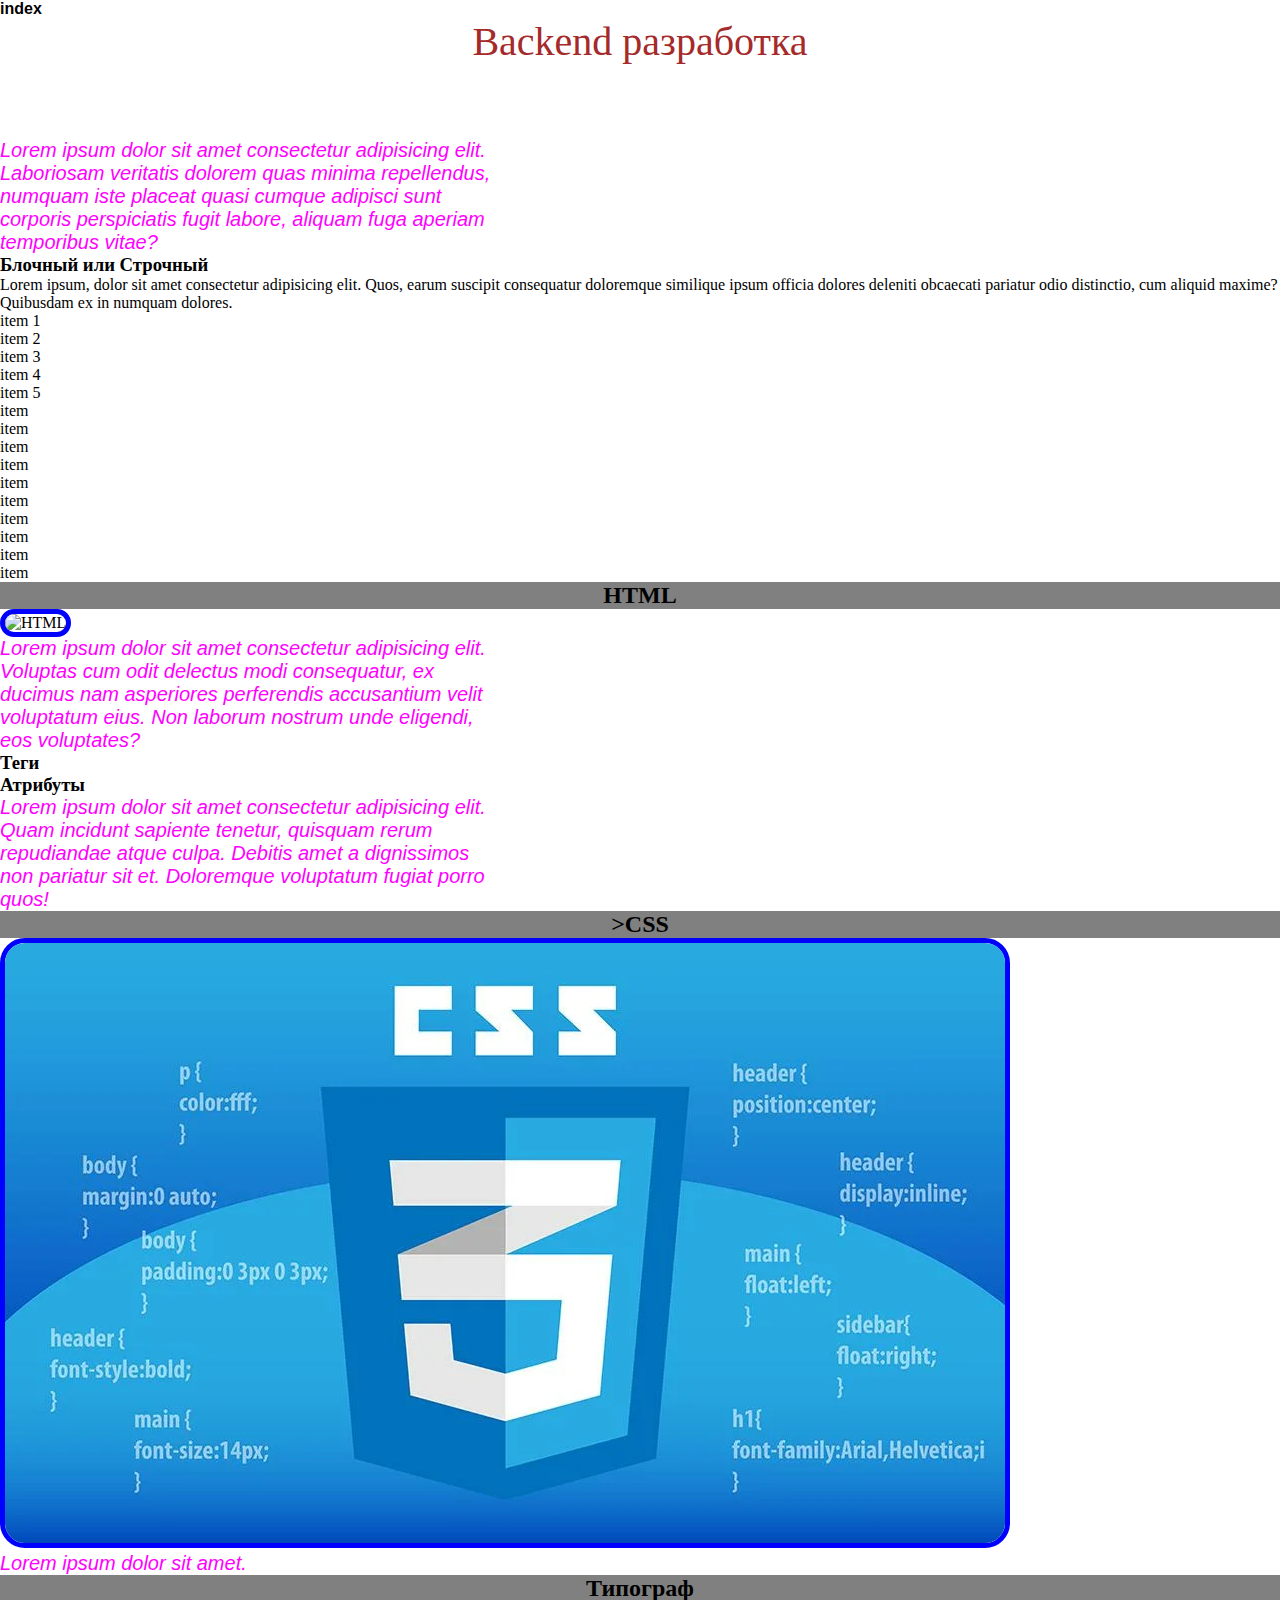
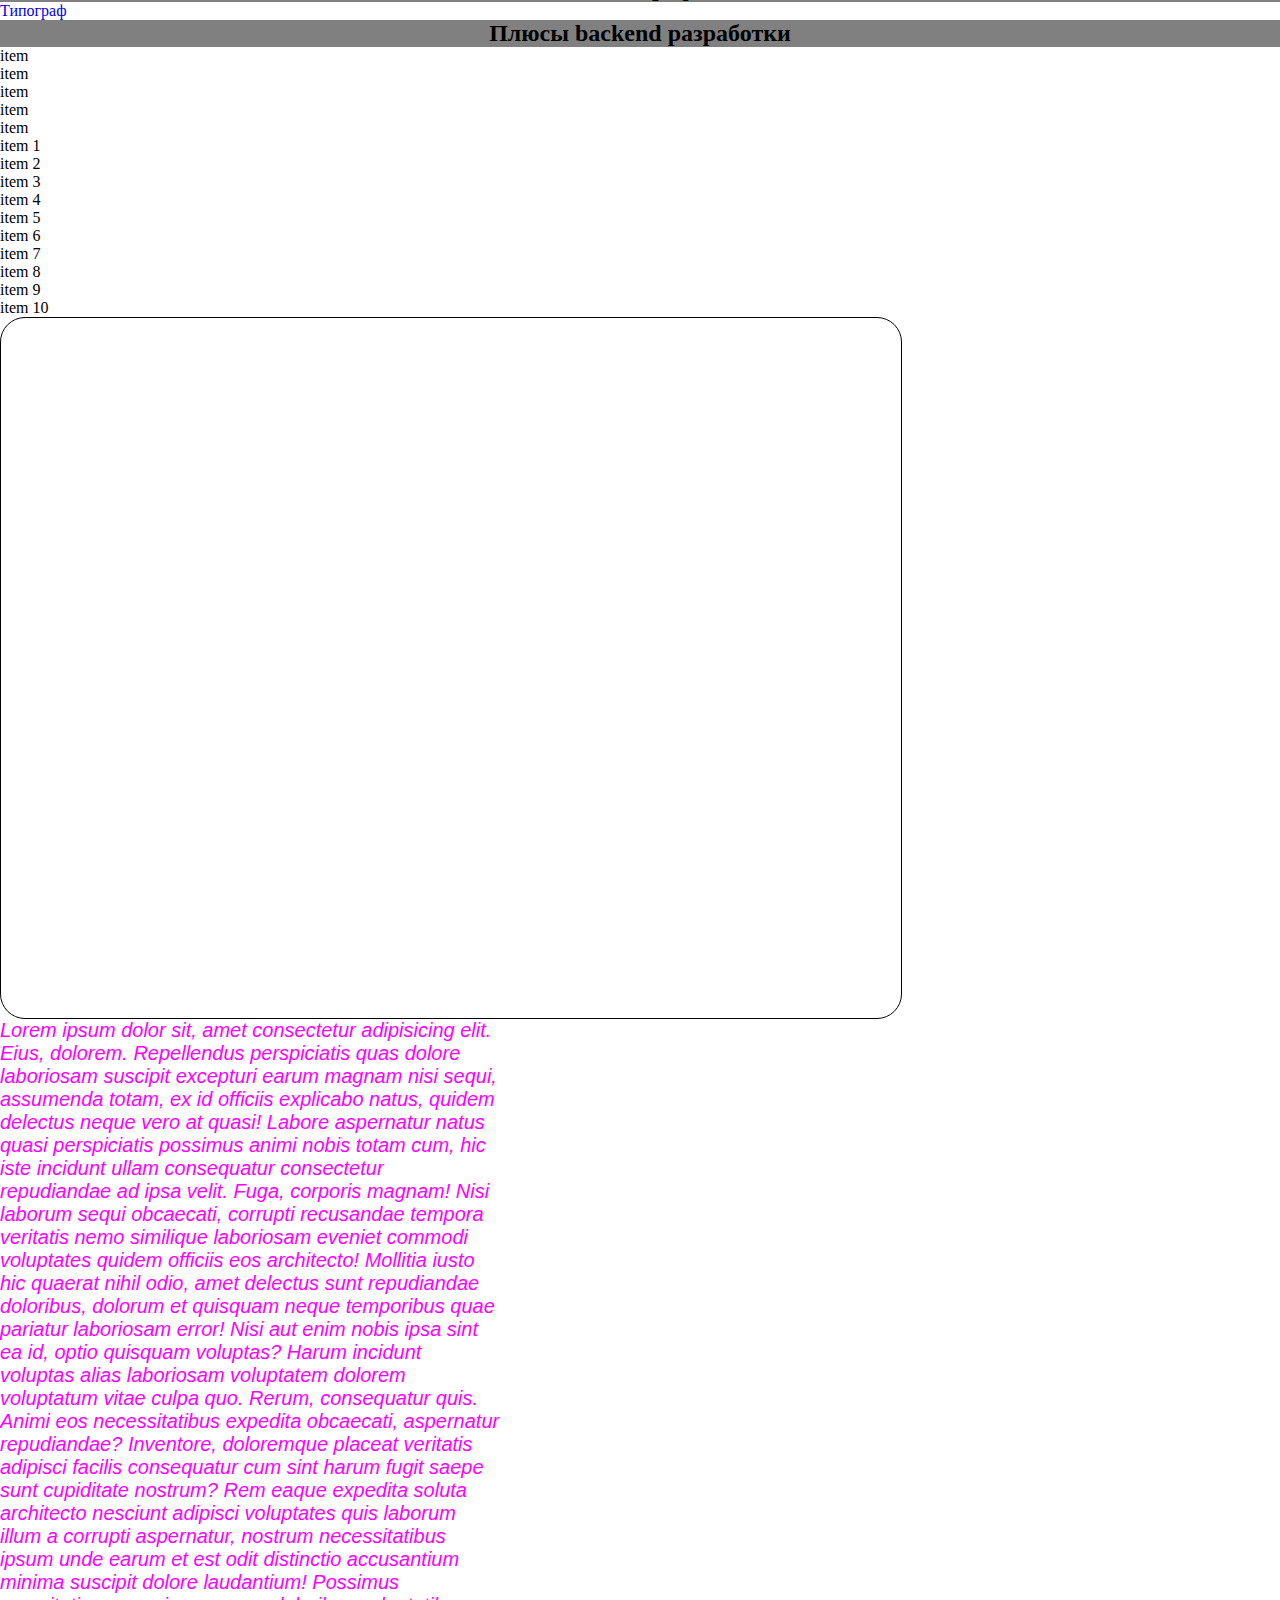
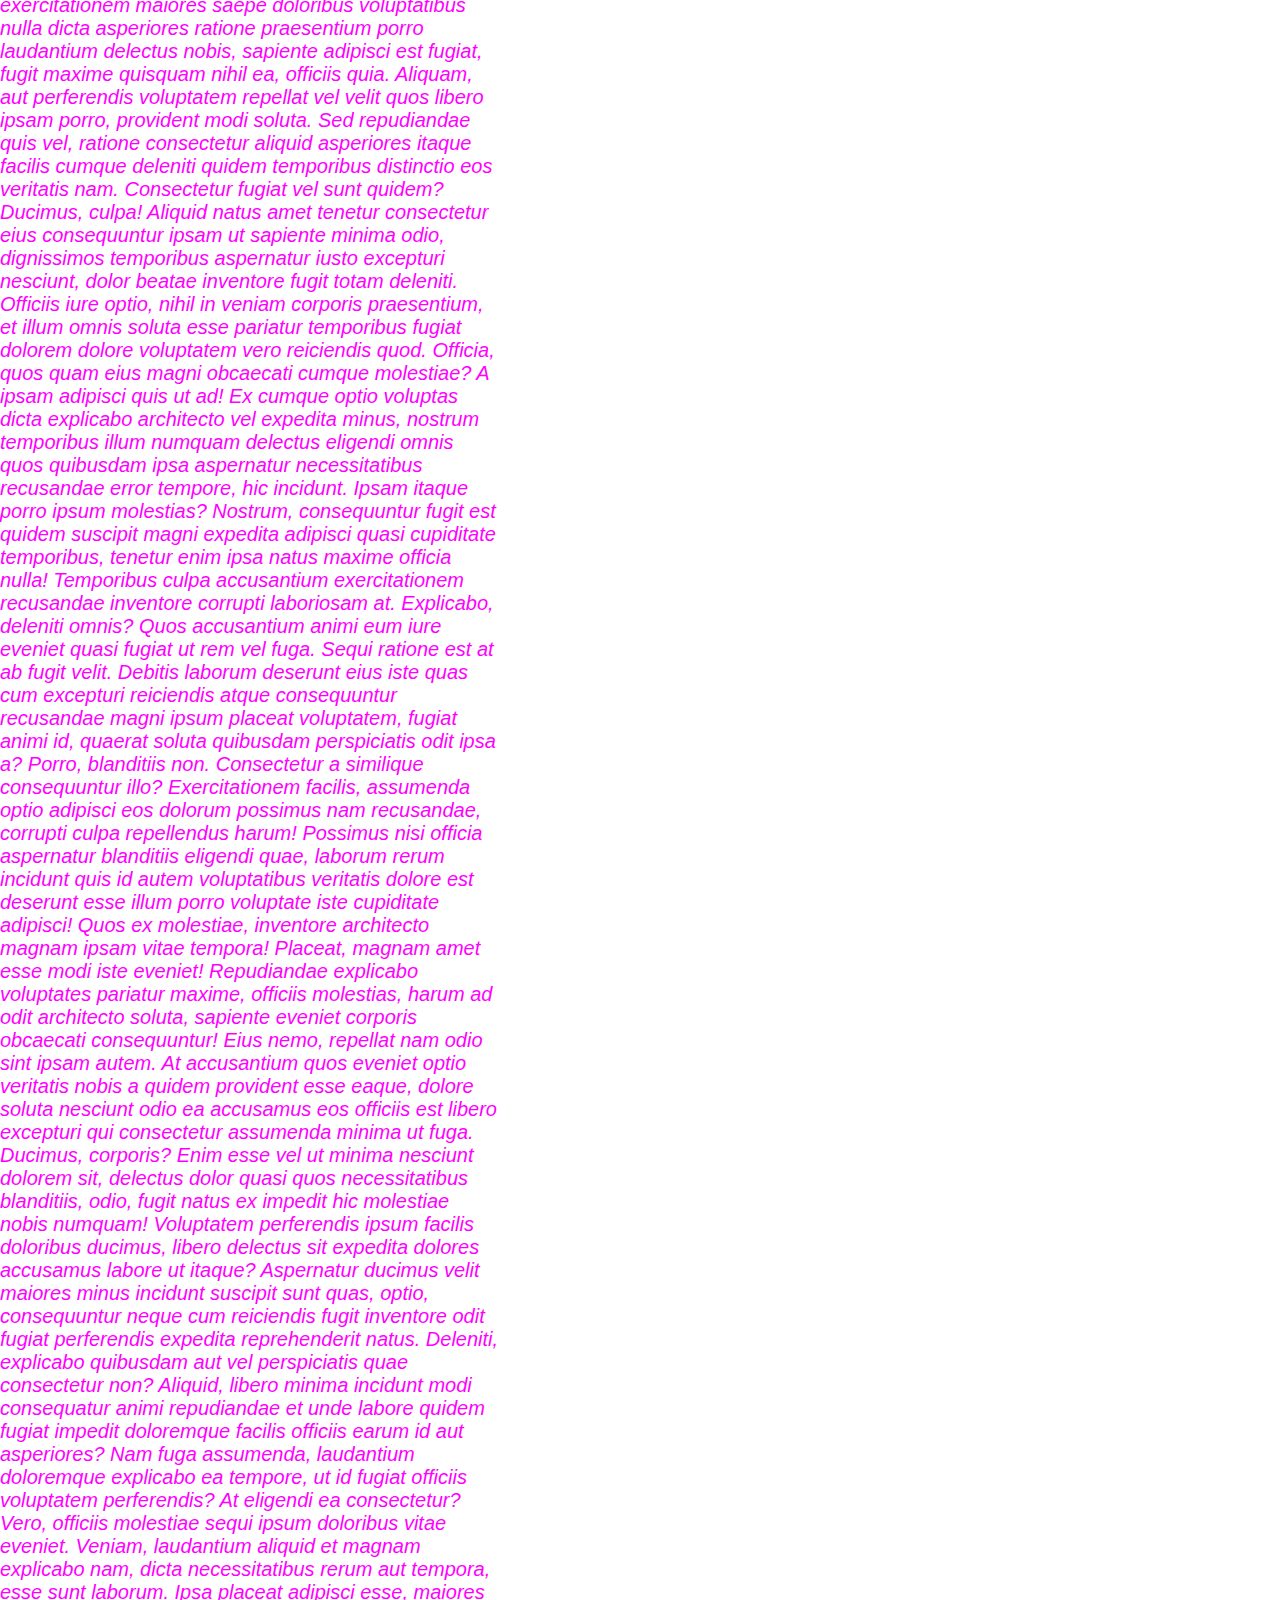
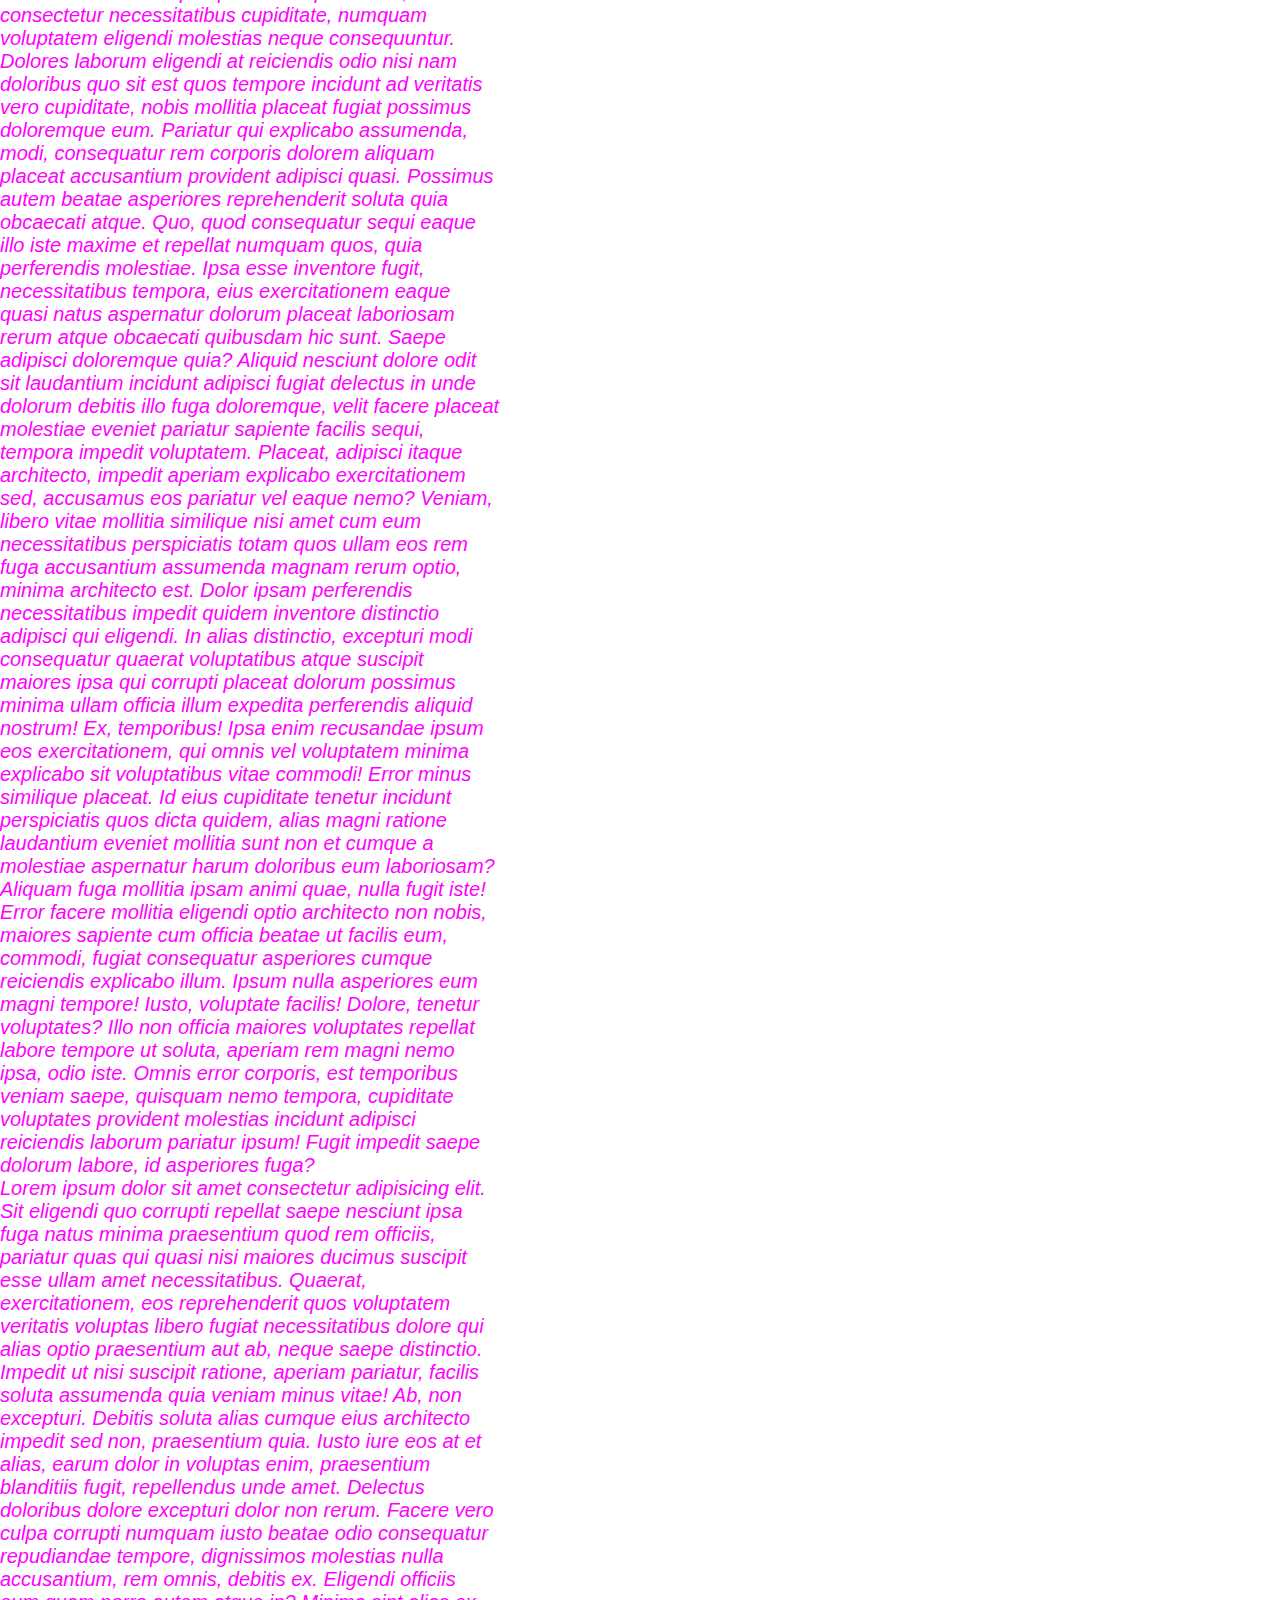
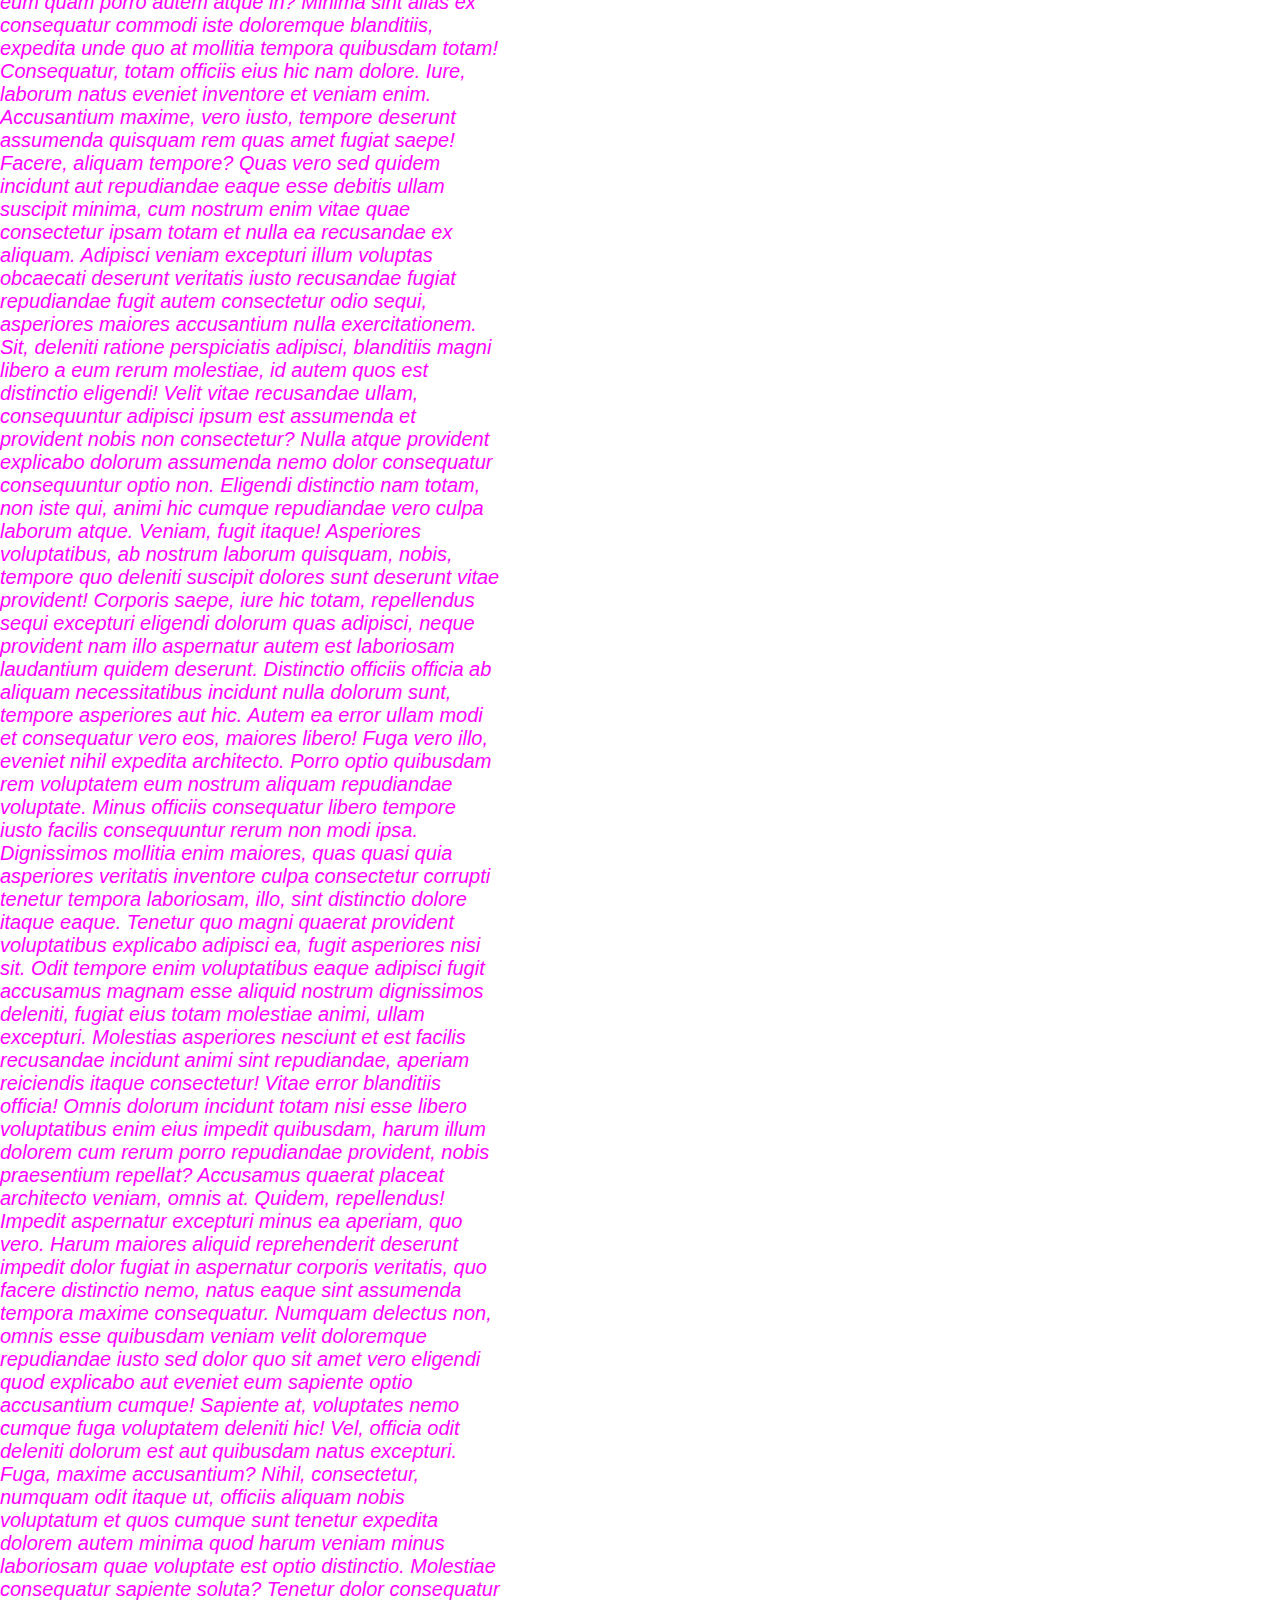
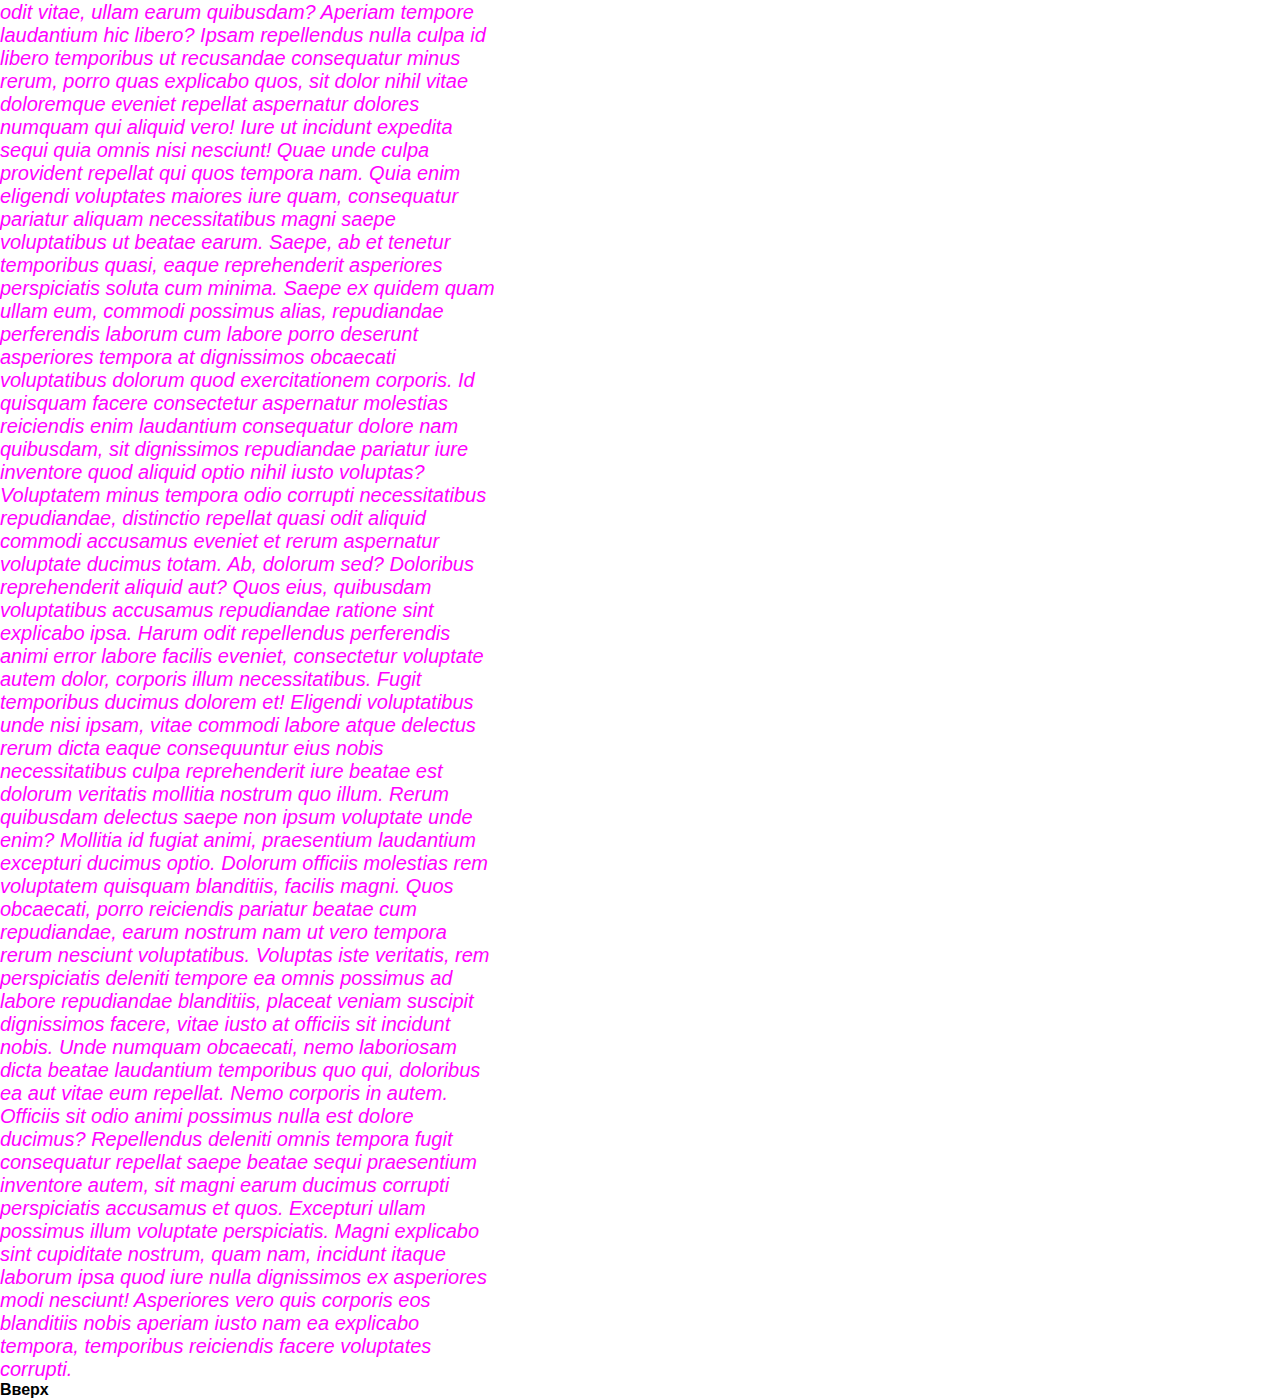
==== commit d0c361c0: "Minor fixings & Updates - flex features" ====
--- a/site/backend.html
+++ b/site/backend.html
@@ -16,6 +16,34 @@
         repellendus,
         numquam iste placeat quasi cumque adipisci sunt corporis perspiciatis fugit labore, aliquam fuga aperiam
         temporibus vitae?</p>
+
+    <h3>Блочный или Строчный</h3>
+    <p>Lorem ipsum, dolor sit amet consectetur adipisicing elit. Quos, earum suscipit consequatur doloremque similique
+        ipsum officia dolores deleniti obcaecati pariatur odio distinctio, cum aliquid maxime? Quibusdam ex in numquam
+        dolores.</p>
+    <ul>
+        <li>item 1</li>
+        <li>item 2</li>
+        <li>item 3</li>
+        <li>item 4</li>
+        <li>item 5</li>
+    </ul>
+
+    <ul>
+        <li>item</li>
+        <li>item</li>
+        <li>item</li>
+        <li>item</li>
+        <li>item</li>
+        <li>item</li>
+        <li>item</li>
+        <li>item</li>
+        <li>item</li>
+        <li>item</li>
+    </ul>
+
+
+
     <h2 class="heading">HTML</h2>
     <img class="photo"
         src="https://w7.pngwing.com/pngs/319/972/png-transparent-pdf-computer-icons-html-miscellaneous-blue-angle.png"
--- a/site/style.css
+++ b/site/style.css
@@ -1,13 +1,54 @@
+* {
+    margin: 0;
+    padding: 0;
+}
+
+.body {
+    font-family: 'Roboto',
+        sans-serif;
+}
+
+a {
+    text-decoration: none;
+}
+
+.header {
+    background: #DFDFDF;
+    border: 1px solid #b5b7ba;
+    padding-top: 22px;
+    padding-bottom: 22px;
+    margin-top: 48px;
+    margin-bottom: 74px;
+
+}
+
+.header_link {
+    font-style: normal;
+    font-weight: 300;
+    font-size: 20px;
+    line-height: 23px;
+    text-align: center;
+
+}
+
 .menu-link {
     color: black;
     font: size 20px;
     font-family: sans-serif;
     font-weight: bold;
-    text-decoration: none
+    text-decoration: none;
 }
 
 .title {
-    color: brown !important
+    color: brown !important;
+    font-style: normal;
+    font-weight: 300;
+    font-size: 40px;
+    line-height: 47px;
+    text-align: center;
+    color: #000000;
+    margin-bottom: 74px;
+
 }
 
 .title {
@@ -20,6 +61,12 @@
 
 .text {
     width: 500px;
+    font-family: sans-serif;
+    font-size: 20px;
+    font-style: italic;
+    text-decoration: none;
+    color: magenta;
+
 }
 
 .heading {
@@ -34,11 +81,25 @@
 
 .block {
     width: 900px;
-    height: 500px;
+    height: 700px;
     border: 1px solid #000;
     background-image: url(https://aroundpet.ru/wp-content/uploads/kobi-kot-s-samymi-krasivymi-glazami-foto-1170x767.jpg);
     background-repeat: no-repeat;
     background-position: center;
-    background-size: 500 px;
+    background-size: 100%;
+    border-radius: 25px;
 
+}
+
+.footer {
+    background: #404243;
+    font-style: normal;
+    font-weight: 400;
+    font-size: 20px;
+    line-height: 23px;
+    text-align: center;
+    color: #c5c5c5;
+    margin-top: 117px;
+    padding-top: 48px;
+    padding-bottom: 48px;
 }